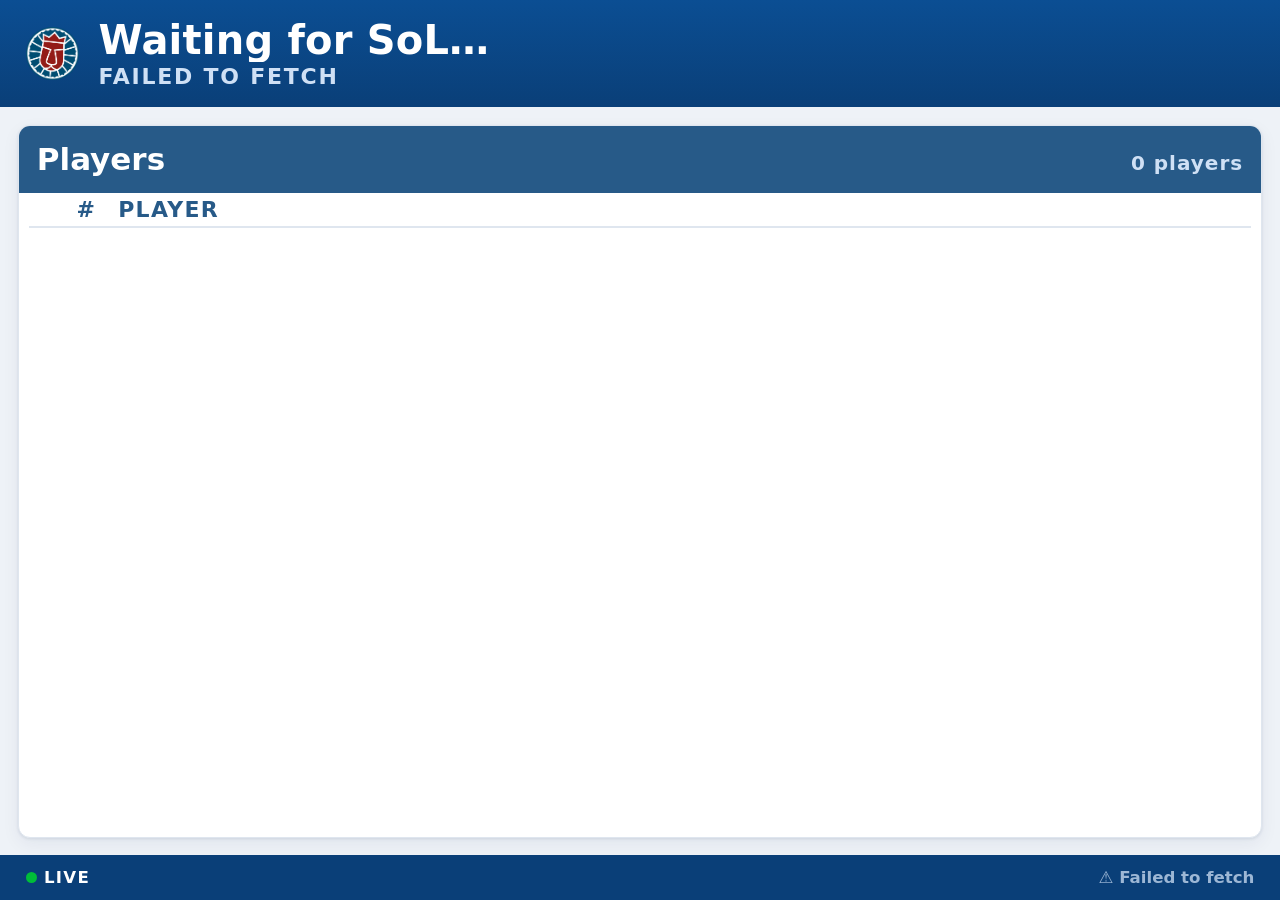
==== standalone-doubles.html @ cf6885fa "rounds dialog, all-done blink, bigger announcement - click the "Round n / N" header label to set (or" ====
<!DOCTYPE html>
<html lang="en">
<head>
<meta charset="utf-8">
<meta name="viewport" content="width=device-width, initial-scale=1">
<title>SoL Live — Corridor Dashboard (standalone)</title>
<!-- ============================================================================
     SoL Live — SINGLE-FILE corridorr dashboard with an in-browser Anubis solver.
     No Chrome extension, no Node server. Everything (PoW solver + SoL scraper +
     dashboard) lives in this one file.

     ── WHY IT NEEDS A SPECIAL LAUNCH ──────────────────────────────────────────
     SoL (sol5.metapensiero.it) serves plain HTML with NO CORS headers, so a
     normal browser page may not READ cross-origin responses — it can't even see
     the Anubis challenge to solve it. The extension only worked because its
     host_permissions bypass CORS. A plain .html file has no such privilege, so
     you must launch a THROWAWAY Chromium with web security disabled:

       Linux:
         google-chrome --disable-web-security --user-data-dir="/tmp/sol-kiosk" \
           --kiosk "file:///ABS/PATH/standalone.html?url=https://sol5.metapensiero.it/lit/tourney/<GUID>"

       macOS:
         "/Applications/Google Chrome.app/Contents/MacOS/Google Chrome" \
           --disable-web-security --user-data-dir="/tmp/sol-kiosk" \
           --kiosk "file:///ABS/PATH/standalone.html?url=https://sol5.metapensiero.it/lit/tourney/<GUID>"

       Windows:
         chrome.exe --disable-web-security --user-data-dir="%TEMP%\sol-kiosk" ^
           --kiosk "file:///C:/ABS/PATH/standalone.html?url=https://sol5.metapensiero.it/lit/tourney/<GUID>"

     NOTES:
       • --user-data-dir is REQUIRED: Chrome ignores --disable-web-security on your
         normal profile. Use a fresh disposable dir.
       • Firefox has NO equivalent flag — use Chrome / Chromium / Edge / Brave.
       • Configure the target either via the ?url= query param (above) or by
         editing CONFIG.targetUrl below. Also supported: ?poll=<sec>&rounds=<N>&idt=<id>.
       • COOKIE: after solving, Anubis sets `techaro.lol-anubis-auth`. Verified live
         (2026-07) that SoL issues it as SameSite=None; Secure, so it DOES ride
         along on our cross-site fetches under --disable-web-security — no extra
         setup. (If a future Anubis config ever downgrades it to SameSite=Lax/Strict
         you'd loop on "Anubis challenge — retrying…"; the fix would be a Chrome
         enterprise policy LegacySameSiteCookieBehaviorEnabledForDomainList =
         ["metapensiero.it"], or a tiny same-origin local proxy.)
       • VERIFIED end-to-end against the live 28th Eurocup Singles page: solver
         cleared Anubis, 146 players parsed and rendered, zero JS errors.
     ============================================================================ -->
<style>
/* ============================================================
   Carrom Tournament Corridor Dashboard — PoC
   Light / neutral theme, projector-first, responsive.
   Design cues borrowed from eurocup.carrom.cz:
     navy header (#0b4e93), blue accents (#0d7ff2/#275a88),
     orange (#ff4100/#FF9C00) and green (#00BD39).
   No build, no CDN — runs offline from file://.
   ============================================================ */
:root{
  --navy:#0b4e93;
  --navy-2:#0a3f78;
  --blue:#0d7ff2;
  --blue-ink:#275a88;
  --sky:#63aefb;
  --orange:#ff4100;
  --amber:#ff9c00;
  --green:#00bd39;
  --ink:#14233a;
  --muted:#5b6b80;
  --line:#dfe6ef;
  --panel:#ffffff;
  --bg:#eef2f7;
  --gold:#e8b00a;
  --silver:#9aa7b4;
  --bronze:#c47a36;
  --shadow:0 1px 3px rgba(16,40,80,.10),0 6px 18px rgba(16,40,80,.06);
  font-family:system-ui,-apple-system,"Segoe UI",Roboto,Helvetica,Arial,sans-serif;
}
*{box-sizing:border-box}
html,body{margin:0;height:100%}
body{
  background:var(--bg);color:var(--ink);
  display:flex;flex-direction:column;height:100vh;overflow:hidden;
  -webkit-font-smoothing:antialiased;
}

/* ---------- Header ---------- */
header.app{
  background:linear-gradient(180deg,var(--navy),var(--navy-2));
  color:#fff;display:flex;align-items:center;gap:clamp(.6rem,1.5vw,1.2rem);
  padding:clamp(.5rem,1.4vw,1rem) clamp(.8rem,2vw,1.6rem);
}
header.app .logo{flex:0 0 auto;width:clamp(34px,4.2vw,56px);height:clamp(34px,4.2vw,56px);display:block;object-fit:contain}
header.app .title{display:flex;flex-direction:column;line-height:1.1;min-width:0}
header.app .event{
  font-size:clamp(1.05rem,2.4vw,2rem);font-weight:800;letter-spacing:.2px;
  white-space:nowrap;overflow:hidden;text-overflow:ellipsis;
}
header.app .sub{
  font-size:clamp(.7rem,1.3vw,1rem);color:#cfe0f5;font-weight:600;
  text-transform:uppercase;letter-spacing:.08em;margin-top:.15rem;
}
header.app .sub .dot{opacity:.55;margin:0 .45em}
header.app .logo{cursor:pointer}

/* ---------- Message bar (announcement to players; click the logo to edit) ---------- */
#messageBar{
  display:none;text-align:center;white-space:pre-wrap;
  font-size:clamp(1.3rem,2.4vw,2rem);font-weight:600;line-height:1.35;
  color:#6b4a00;background:linear-gradient(180deg,#fff8e1,#fdf0c6);
  border-bottom:2px solid #f0c74a;
  padding:clamp(.4rem,1vw,.75rem) clamp(.8rem,2vw,1.6rem);
}
#messageBar.on{display:block}
#messageBar::before{content:"📢";margin-right:.6em}
#msgEditor,#nextEditor,#roundsEditor{position:fixed;inset:0;background:rgba(11,30,51,.55);display:none;align-items:center;justify-content:center;z-index:50}
#msgEditor.on,#nextEditor.on,#roundsEditor.on{display:flex}
#msgEditor .box,#nextEditor .box,#roundsEditor .box{
  background:#fff;border-radius:12px;box-shadow:0 12px 40px rgba(0,0,0,.35);
  padding:1.2rem 1.4rem;width:min(90vw,34rem);display:flex;flex-direction:column;gap:.8rem;
}
#msgEditor h3,#nextEditor h3,#roundsEditor h3{margin:0;font-size:1.1rem;color:var(--blue-ink)}
#msgEditor textarea{font:inherit;font-size:1rem;padding:.6rem;border:1px solid var(--line);border-radius:8px;resize:vertical;min-height:6rem}
#msgEditor .row,#nextEditor .row,#roundsEditor .row{display:flex;justify-content:flex-end;gap:.6rem}
#msgEditor button,#nextEditor button,#roundsEditor button{font:inherit;font-weight:700;padding:.45rem 1.1rem;border-radius:8px;border:1px solid var(--line);background:#f2f5f9;color:var(--ink);cursor:pointer}
#msgEditor button.primary,#nextEditor button.primary,#roundsEditor button.primary{background:var(--blue);border-color:var(--blue);color:#fff}
#nextEditor label,#roundsEditor label{display:flex;align-items:center;justify-content:space-between;gap:.8rem;font-weight:600}
#nextEditor input,#roundsEditor input{font:inherit;font-size:1rem;padding:.35rem .5rem;border:1px solid var(--line);border-radius:8px}
#nextEditor input[type=number],#roundsEditor input[type=number]{width:5.5rem}
header.app .aux{cursor:pointer}
header.app .sub{cursor:pointer}

/* ---------- Timer bar ---------- */
.timerbar{
  display:grid;grid-template-columns:auto 1fr auto;align-items:center;
  gap:clamp(.6rem,2vw,2rem);
  padding:clamp(.5rem,1.4vw,1rem) clamp(.8rem,2vw,1.6rem);
  background:#fff;border-bottom:1px solid var(--line);box-shadow:var(--shadow);
}
.timerbar .round{
  font-size:clamp(.95rem,1.8vw,1.5rem);font-weight:800;color:var(--blue-ink);
  white-space:nowrap;
}
.timerbar .round small{display:block;font-size:.6em;font-weight:700;color:var(--muted);text-transform:uppercase;letter-spacing:.1em}
.timerbar .clock{text-align:center;line-height:1}
.timerbar .clock .time{
  font-family:ui-monospace,"SF Mono",Menlo,Consolas,monospace;
  font-size:clamp(2.4rem,8vw,5.5rem);font-weight:800;letter-spacing:.01em;
  font-variant-numeric:tabular-nums;
}
.timerbar .clock .state{
  font-size:clamp(.7rem,1.5vw,1.15rem);font-weight:800;text-transform:uppercase;
  letter-spacing:.1em;margin-top:.1rem;
}
.timerbar .aux{text-align:right;font-weight:700;color:var(--muted);white-space:nowrap}
.timerbar .aux .nrlabel{display:block;font-size:clamp(.62rem,1.1vw,.95rem);text-transform:uppercase;letter-spacing:.1em}
.timerbar .aux b{display:block;color:var(--blue-ink);font-size:clamp(1.4rem,3.2vw,2.4rem);font-variant-numeric:tabular-nums;line-height:1.05}

/* clock states */
.state-running .time{color:var(--ink)}
.state-running .state{color:var(--green)}
/* step-end keeps these looping animations discrete (value holds between keyframes),
   so the compositor only produces a frame when the value flips (~2/s) instead of
   repainting/swapping every vsync (60/s). Smooth interpolation here pins ~1 CPU core. */
.state-prealarm{animation:pulsebg 1.6s step-end infinite}
.state-prealarm .time{color:var(--orange)}
.state-prealarm .state{color:var(--orange)}
.state-time .time{color:var(--orange)}
.state-time .state{color:var(--orange)}
.state-ended .time,.state-ended .state{color:#e00516}
.state-ended{animation:pulsebg-red 1.6s step-end infinite}
@keyframes pulsebg-red{0%,100%{background:#fff}50%{background:#ffe1e1}}
.state-next .time{color:var(--blue-ink)}
.state-next .state{color:var(--blue-ink)}
@keyframes pulsebg{0%,100%{background:#fff}50%{background:#fff4e6}}
.statedot{display:inline-block;width:.7em;height:.7em;border-radius:50%;background:currentColor;margin-right:.4em;vertical-align:baseline}

/* ---------- Panels ---------- */
main{
  flex:1 1 auto;display:grid;grid-template-columns:1fr 1fr;
  gap:clamp(.6rem,1.4vw,1.1rem);padding:clamp(.6rem,1.4vw,1.1rem);min-height:0;
}
.panel{
  background:var(--panel);border:1px solid var(--line);border-radius:12px;
  box-shadow:var(--shadow);display:flex;flex-direction:column;min-height:0;overflow:hidden;
}
.panel > h2{
  margin:0;padding:clamp(.5rem,1.2vw,.85rem) clamp(.7rem,1.4vw,1.1rem);
  font-size:clamp(.95rem,1.8vw,1.5rem);font-weight:800;color:#fff;
  background:var(--blue-ink);display:flex;justify-content:space-between;align-items:baseline;gap:.5rem;
}
.panel > h2 .pginfo{font-size:.62em;font-weight:700;color:#cfe0f5;letter-spacing:.05em;margin-left:auto}
/* round marker next to the Standings title — same font as the header's eventSub */
.panel > h2 .roundmark{
  font-size:clamp(.7rem,1.3vw,1rem);color:#cfe0f5;font-weight:600;
  text-transform:uppercase;letter-spacing:.08em;
}
.panel .body{padding:0 clamp(.3rem,.8vw,.6rem) clamp(.3rem,.8vw,.6rem);overflow:hidden;flex:1 1 auto;min-height:0;display:flex;flex-direction:column}
.panel .body::-webkit-scrollbar{width:0;height:0}
/* Auto-scroll: fixed header stays in .body; rows live in .scroller, moved via GPU transform inside the clipping .sclip */
.panel .body .sclip{flex:1 1 auto;min-height:0;overflow:hidden;position:relative}
.panel .body .scroller{will-change:transform}
/* Multi-column standings (full width, no matches): pinned header row + column-major body.
   padding-right keeps the last column's numbers off the panel edge (they'd otherwise clip). */
.panel .body .scol-head,.panel .body .scol-grid{display:grid;gap:0 clamp(.7rem,1.8vw,1.6rem);padding-right:clamp(.35rem,.9vw,.7rem)}
.panel .body .scol-grid{align-items:start}

/* ---------- Match rows ---------- */
.match{
  display:grid;grid-template-columns:auto 1fr auto;align-items:center;
  gap:clamp(.4rem,1vw,.9rem);
  padding:clamp(.35rem,.9vw,.7rem) clamp(.4rem,1vw,.7rem);
  border-bottom:1px solid var(--line);
}
.match:last-child{border-bottom:0}
.match .board{
  flex:0 0 auto;min-width:2.2em;text-align:center;
  font-weight:800;color:#fff;background:var(--blue);border-radius:8px;
  padding:.18em .35em;font-size:clamp(.8rem,1.5vw,1.2rem);
}
.match .sides{min-width:0;display:flex;flex-direction:column;gap:.15em}
.match .side{
  display:flex;justify-content:space-between;gap:.5rem;align-items:baseline;
  font-size:clamp(.85rem,1.6vw,1.35rem);line-height:1.15;
}
.match .side .names{white-space:nowrap;overflow:hidden;text-overflow:ellipsis;font-weight:600}
.match .side .sc{
  font-family:ui-monospace,"SF Mono",Menlo,Consolas,monospace;
  font-weight:800;font-variant-numeric:tabular-nums;min-width:1.6em;text-align:right;color:var(--muted);
}
.match .side.win .names{color:var(--green)}
.match .side.win .sc{color:var(--green)}
.match .badges{flex:0 0 auto;display:flex;flex-direction:column;align-items:center;justify-content:center;gap:.2em;min-width:2.2em}
.badge{
  font-size:clamp(.6rem,1.1vw,.85rem);font-weight:800;text-transform:uppercase;
  letter-spacing:.05em;padding:.12em .45em;border-radius:999px;white-space:nowrap;min-width:1.7em;display:inline-flex;align-items:center;justify-content:center;line-height:1;
}
.badge.fin{background:#e3f8ea;color:#067a2a}
.badge.live{background:#fff0db;color:#a85e00}
.badge.live .statedot{width:.55em;height:.55em;animation:blink 1.2s step-end infinite}
.badge.bye{background:#eef1f5;color:var(--muted)}
.badge .statedot{margin:0}
/* Eased cosine "breathing" pulse held in discrete steps (see step-end note above):
   16 opacity levels read as a smooth fade but emit ~14 frames/s instead of 60 — ~4x
   cheaper on a weak integrated GPU, where a truly smooth pulse costs ~1 CPU core.
   (Add/remove stops to trade smoothness vs frame rate.) */
@keyframes blink{
  0%,100%{opacity:1}  6.25%{opacity:.97} 12.5%{opacity:.89} 18.75%{opacity:.77}
  25%{opacity:.62}   31.25%{opacity:.48} 37.5%{opacity:.36} 43.75%{opacity:.28}
  50%{opacity:.25}   56.25%{opacity:.28} 62.5%{opacity:.36} 68.75%{opacity:.48}
  75%{opacity:.62}   81.25%{opacity:.77} 87.5%{opacity:.89} 93.75%{opacity:.97}
}

/* ---------- Standings ---------- */
table.rank{width:100%;border-collapse:collapse;table-layout:fixed;font-size:clamp(.85rem,1.6vw,1.35rem)}
/* fixed layout + shared colgroup keep the pinned header table aligned with the scrolling body table */
/* cg-r is wide enough for a right-aligned 3-digit rank chip (100+ players) to sit inside it
   without overflowing, so every chip's right edge lines up and the gap to the name is constant */
table.rank col.cg-r{width:3.9rem}
table.rank col.cg-pts{width:2.8rem}
table.rank col.cg-num{width:2.6rem}
table.rank th{
  text-align:right;font-size:.7em;text-transform:uppercase;letter-spacing:.06em;
  color:var(--muted);font-weight:800;padding:.2em .5em;border-bottom:2px solid var(--line);
  background:var(--panel);
}
table.rank th.name{text-align:left}
table.rank td{padding:clamp(.28rem,.7vw,.55rem) .5em;border-bottom:1px solid var(--line);text-align:right}
table.rank td.name{text-align:left;font-weight:600;white-space:nowrap;overflow:hidden;text-overflow:ellipsis}
table.rank td.r{text-align:right;padding-left:.15em}
table.rank td.pts{font-weight:800;color:var(--blue-ink);font-variant-numeric:tabular-nums}
table.rank td.num{font-variant-numeric:tabular-nums;color:var(--muted)}
.rankchip{
  display:inline-block;min-width:1.2em;padding:.12em .34em;border-radius:7px;text-align:center;
  font-weight:800;color:#fff;background:var(--blue-ink);font-variant-numeric:tabular-nums;
}
.rankchip.r1{background:var(--gold)}
.rankchip.r2{background:var(--silver)}
.rankchip.r3{background:var(--bronze)}

/* ---------- Footer ---------- */
footer.app{
  display:flex;flex-wrap:wrap;gap:clamp(.5rem,2vw,1.5rem);align-items:center;
  padding:clamp(.4rem,1vw,.7rem) clamp(.8rem,2vw,1.6rem);
  background:#0a3f78;color:#cfe0f5;font-size:clamp(.72rem,1.3vw,1rem);font-weight:600;
}
footer.app .live{color:#fff;font-weight:800;text-transform:uppercase;letter-spacing:.08em}
footer.app .live .statedot{background:var(--green);animation:blink 1.6s step-end infinite}
footer.app .src{margin-left:auto;opacity:.75}

/* ---------- Responsive: stack on phones ---------- */
@media (max-width:780px){
  body{height:auto;overflow:auto}
  main{grid-template-columns:1fr}
  .timerbar{grid-template-columns:1fr;text-align:center;gap:.3rem}
  .timerbar .round,.timerbar .aux{text-align:center}
  header.app .event{white-space:normal}
}

/* ---- Clock moved into the top header bar ---- */
header.app{display:grid;grid-template-columns:1fr auto 1fr;align-items:center;gap:clamp(.5rem,1.5vw,1.2rem)}
header.app .brand{display:flex;align-items:center;gap:clamp(.6rem,1.5vw,1.2rem);min-width:0}
header.app .clockbox{justify-self:center;text-align:center;line-height:1.05}
header.app .clockbox .time{font-family:ui-monospace,Menlo,Consolas,monospace;font-size:clamp(1.7rem,4.8vw,3.2rem);font-weight:800;font-variant-numeric:tabular-nums;color:#fff}
header.app .clockbox .state{font-size:clamp(.6rem,1.2vw,.95rem);font-weight:800;text-transform:uppercase;letter-spacing:.08em;color:#cfe0f5}
header.app .aux{grid-column:3;justify-self:end;text-align:right;color:#cfe0f5;font-weight:700;white-space:nowrap}
header.app .aux .nrlabel{display:block;font-size:clamp(.55rem,1vw,.8rem);text-transform:uppercase;letter-spacing:.08em;opacity:.85}
header.app .aux b{display:block;font-size:clamp(1rem,2.2vw,1.6rem);font-variant-numeric:tabular-nums}
/* clock state colors, readable on the navy header */
.state-running .time{color:#fff}
.state-running .state{color:#7cfc9b}
.state-prealarm .time,.state-prealarm .state{color:#ffb84d}
.state-ended .time,.state-ended .state{color:#ff6b6b}
.state-next .time,.state-next .state{color:#cfe0f5}
.state-prealarm,.state-ended{animation:none}
/* blink only while the clock still runs but every board is final; once the
   round is over the clock sits steady red */
.state-alldone .time,.state-alldone .state{animation:textpulse 1.2s step-end infinite}
@keyframes textpulse{0%,100%{opacity:1}50%{opacity:.45}}
/* ---- Live matches column header ---- */
.match.head{position:sticky;top:0;background:var(--panel);z-index:2;border-bottom:2px solid var(--line)}
.match.head .board{background:none;color:var(--muted);font-weight:800;padding:0 .2em;font-size:.72em;text-transform:uppercase;letter-spacing:.05em;text-align:left}
.match.head .side{font-size:.72em;text-transform:uppercase;letter-spacing:.05em;color:var(--muted);font-weight:800}
.match.head .side .sc{color:var(--muted)}

/* ---- Two-column live matches ---- */
#matchesBody .mhead{background:var(--panel);display:grid;border-bottom:2px solid var(--line)}
#matchesBody .mgrid{display:grid}
#matchesBody .mcol{min-width:0;border-right:1px solid var(--line)}
#matchesBody .mcol:last-child{border-right:0}
#matchesBody .mcol .match{border-bottom:1px solid var(--line)}
#matchesBody .mhead .match.head{position:static;border-bottom:0;background:none;border-right:1px solid var(--line)}
#matchesBody .mhead .match.head:last-child{border-right:0}

/* ===== Large-format overrides (rem-based → scale with browser zoom) ===== */
html{font-size:20px}
header.app .event{font-size:2rem}
header.app .sub{font-size:1.1rem}
header.app .clockbox .time{font-size:3.6rem}
header.app .clockbox .state{font-size:1.15rem}
header.app .aux .nrlabel{font-size:.95rem}
header.app .aux b{font-size:1.9rem}
.panel>h2{font-size:1.55rem}
.panel>h2 .pginfo{font-size:1rem}
table.rank{font-size:1.35rem}
table.rank th{font-size:1.1rem;color:var(--blue-ink)}
.rankchip{font-size:1.15rem}
.match .side{font-size:1.3rem}
.match .board{font-size:1.15rem}
.badge{font-size:1rem}
.mhead .match.head .board,.mhead .match.head .side{font-size:1.1rem;color:var(--blue-ink)}
/* surname = bold caps, first name = regular */
.sn{font-weight:800;text-transform:uppercase}
.match .side .names{font-weight:400}
table.rank td.name{font-weight:400}
.vs{opacity:.45;font-weight:400;margin:0 .25em}


/* Doubles: long slash-joined names must shrink & ellipsize inside narrow columns */
.match .side .names{flex:1 1 auto;min-width:0;overflow:hidden;text-overflow:ellipsis;white-space:nowrap}
</style>
</head>
<body>
<header class="app">
  <div class="brand">
    <img class="logo" src="[data-uri]" alt="European Carrom Confederation">
    <div class="title">
      <span class="event" id="eventName">SoL Live</span>
      <span class="sub" id="eventSub"></span>
    </div>
  </div>
  <div class="clockbox" id="timerbar">
    <div class="time" id="clockTime">--:--</div>
    <div class="state" id="clockState"></div>
  </div>
  <div class="aux" id="clockAux"></div>
</header>

<div id="messageBar"></div>

<main>
  <section class="panel" id="matchesPanel">
    <h2><span id="matchesTitle">Live matches</span><span class="pginfo" id="matchesPg"></span></h2>
    <div class="body" id="matchesBody"></div>
  </section>
  <section class="panel" id="standingsPanel">
    <h2><span id="standingsTitle">Standings</span><span class="roundmark" id="standingsRound"></span><span class="pginfo" id="standingsPg"></span></h2>
    <div class="body" id="standingsBody"></div>
  </section>
</main>

<footer class="app">
  <span class="live"><span class="statedot"></span>Live</span>
  <span id="updated"></span>
  <span class="src" id="dashstatus"></span>
</footer>

<div id="msgEditor">
  <div class="box">
    <h3>Message to players</h3>
    <textarea id="msgInput" rows="4" placeholder="Shown below the header — leave empty to hide the bar"></textarea>
    <div class="row">
      <button type="button" id="msgClear">Clear</button>
      <button type="button" id="msgSave" class="primary">Show</button>
    </div>
  </div>
</div>

<div id="nextEditor">
  <div class="box">
    <h3>Next round</h3>
    <label>Expected start <input type="time" id="nextInput"></label>
    <label>Break between rounds (min) <input type="number" id="breakInput" min="0" max="180" step="5"></label>
    <div class="row">
      <button type="button" id="nextAuto">Auto time</button>
      <button type="button" id="nextSave" class="primary">Set</button>
    </div>
  </div>
</div>

<div id="roundsEditor">
  <div class="box">
    <h3>Total rounds</h3>
    <label>Number of rounds <input type="number" id="roundsInput" min="1" max="99" step="1"></label>
    <div class="row">
      <button type="button" id="roundsClear">Hide total</button>
      <button type="button" id="roundsSave" class="primary">Set</button>
    </div>
  </div>
</div>

<script>
"use strict";
/* ============================================================================
   CONFIG — edit here, or override with URL query params:
     ?url=<lit tourney URL>&poll=<seconds>&rounds=<N>&idt=<idtourney>
   ============================================================================ */
const Q = new URLSearchParams(location.search);
const CONFIG = {
  // The public SoL "lit" tournament page: /lit/tourney/<guid>
  targetUrl: Q.get("url") || "https://sol5.metapensiero.it/lit/tourney/5de8f12a76e311f1b059901b0edac7fa",
  pollSeconds: Number(Q.get("poll")) || 60,
  // Swiss events don't expose a target round count — shown as "Round n / N".
  totalRounds: Q.get("rounds") ? Number(Q.get("rounds")) : 8,
  // Optional manual countdown id (normally auto-detected while the clock runs).
  idtourney: Q.get("idt") || "",
};

/* ============================================================================
   1) ANUBIS proof-of-work solver (runs entirely in this page).
   Protocol (TecharoHQ/anubis): the interstitial embeds
     <script id="anubis_challenge" type="application/json">
       {"challenge":{"id":"…","randomData":"…"},"rules":{"algorithm":"…","difficulty":N}}
   Solve: find nonce s.t. sha256hex(randomData + nonce) starts with `difficulty`
   leading '0' hex chars. Then GET
     /.within.website/x/cmd/anubis/api/pass-challenge?id=&response=<hash>&nonce=&redir=&elapsedTime=
   which sets the `techaro.lol-anubis-auth` cookie (~7-day life) and 302→redir.
   ============================================================================ */
const ANUBIS_API = "/.within.website/x/cmd/anubis/api";

function toHex(buf){
  const a = new Uint8Array(buf);
  let s = "";
  for (let i = 0; i < a.length; i++) s += a[i].toString(16).padStart(2, "0");
  return s;
}

// Batched native SHA-256 so the loop is fast AND yields to keep the UI alive.
async function solvePoW(randomData, difficulty){
  if (!(self.crypto && self.crypto.subtle))
    throw new Error("crypto.subtle unavailable (needs a secure context; file:// works in Chrome)");
  const prefix = "0".repeat(Math.max(1, difficulty | 0));
  const enc = new TextEncoder();
  const t0 = performance.now();
  const BATCH = 512;
  let nonce = 0;
  for (;;){
    const jobs = [];
    for (let i = 0; i < BATCH; i++){
      const n = nonce + i;
      jobs.push(crypto.subtle.digest("SHA-256", enc.encode(randomData + n)).then((b) => toHex(b)));
    }
    const hashes = await Promise.all(jobs); // resolves in array (= nonce) order
    for (let i = 0; i < hashes.length; i++){
      if (hashes[i].startsWith(prefix)) return { hash: hashes[i], nonce: nonce + i, elapsed: performance.now() - t0 };
    }
    nonce += BATCH;
    if (nonce > 100000000) throw new Error("PoW exceeded 100M iterations — difficulty too high?");
  }
}

const pathOf = (u) => { const x = new URL(u); return x.pathname + x.search; };

// Given the interstitial HTML, solve it and hit pass-challenge. Returns true on success.
async function solveAnubis(interstitialHtml, targetUrl){
  const doc = new DOMParser().parseFromString(interstitialHtml, "text/html");

  // Primary path: embedded challenge JSON + proof of work.
  const el = doc.querySelector("#anubis_challenge");
  if (el && el.textContent && el.textContent.trim()){
    let j = null;
    try { j = JSON.parse(el.textContent); } catch (e) { j = null; }
    if (j && j.challenge && j.rules){
      const difficulty = Number(j.rules.difficulty) || 1;
      logStatus("Solving Anubis proof-of-work (difficulty " + difficulty + ")…");
      const { hash, nonce, elapsed } = await solvePoW(j.challenge.randomData, difficulty);
      const u = new URL(ANUBIS_API + "/pass-challenge", targetUrl);
      u.searchParams.set("id", j.challenge.id);
      u.searchParams.set("response", hash);
      u.searchParams.set("nonce", String(nonce));
      u.searchParams.set("redir", pathOf(targetUrl));
      u.searchParams.set("elapsedTime", String(Math.round(elapsed)));
      const r = await fetch(u.href, { credentials: "include", redirect: "follow", cache: "no-store" });
      return r.ok || r.redirected;
    }
  }

  // Fallback: a meta-refresh interstitial (metarefresh challenge) — just follow it.
  const meta = doc.querySelector('meta[http-equiv="refresh" i]');
  if (meta){
    const m = /url=(.+)$/i.exec(meta.getAttribute("content") || "");
    if (m){
      const dest = new URL(m[1].trim().replace(/^['"]|['"]$/g, ""), targetUrl);
      const r = await fetch(dest.href, { credentials: "include", redirect: "follow", cache: "no-store" });
      return r.ok || r.redirected;
    }
  }
  return false;
}

/* ============================================================================
   2) FETCH — credentialed, no-store; heuristically detect the Anubis gate.
   (Ported from src/fetcher.js.)
   ============================================================================ */
const ANUBIS_MARKERS = [/anubis/i, /making sure you[’'`]?re not a bot/i, /proof[- ]of[- ]work/i, /not a bot/i];

async function fetchTarget(url){
  const started = performance.now();
  const resp = await fetch(url, {
    credentials: "include",
    redirect: "follow",
    cache: "no-store", // countdown/turn URLs repeat every round — never serve a stale clock/score
    headers: { Accept: "text/html,application/xhtml+xml" },
  });
  const html = await resp.text();
  const elapsedMs = Math.round(performance.now() - started);
  const anubis = ANUBIS_MARKERS.some((re) => re.test(html.slice(0, 4000))) && !/<table/i.test(html);
  return {
    ok: resp.ok, httpStatus: resp.status, html, anubis,
    contentType: resp.headers.get("content-type") || "", bytes: html.length,
    elapsedMs, redirected: resp.redirected, finalUrl: resp.url,
  };
}

// Fetch, and if the Anubis challenge is returned, solve it in-page then re-fetch.
async function fetchWithSolve(url){
  let r = await fetchTarget(url);
  if (r.anubis){
    if (!everRendered) showEmpty({ state: "anubis", message: "Re-solving the Anubis challenge…" });
    applyStatus({ state: "anubis", message: "Solving the Anubis challenge…" });
    try {
      const solved = await solveAnubis(r.html, url);
      if (solved) r = await fetchTarget(url);
    } catch (e) {
      console.warn("[anubis] solve failed:", e);
    }
  }
  return r;
}

/* ============================================================================
   3) PARSERS — ported verbatim from src/parser.js (browser DOMParser).
   ============================================================================ */
function parseTourney(html){
  const doc = new DOMParser().parseFromString(html, "text/html");
  const tablesFound = doc.querySelectorAll("table").length;

  if (isAnubis(doc)) return emptyTourney("anubis", "", tablesFound);

  const tournament = cleanText(doc.querySelector("h1.title, h1, title")?.textContent) || "Tournament";
  const table = doc.querySelector("table.ranking") || pickRankingTable(doc);
  const details = parseDetails(doc);
  const idtourney = extractIdTourney(doc);
  const preCountdown = extractPreCountdown(doc);
  const currentTurn = detectCurrentTurn(doc);

  if (!table){
    // Before the first round there is no ranking table yet — still surface the prep timer.
    const t = emptyTourney("empty", tournament, tablesFound);
    t.idtourney = idtourney;
    t.preCountdown = preCountdown;
    t.currentTurn = currentTurn;
    t.details = details;
    return t;
  }

  const headers = readHeaders(table);
  const rankIndex = findHeader(headers, ["#", "rank", "pos", "place"], 0);
  const playerIndex = findHeader(headers, ["team", "player", "name", "competitor"], 1);
  const prized =
    headers.map(normalize).some((h) => /prize|premio|prijs|preis/.test(h)) ||
    !!table.querySelector("td.total, th.total");

  const bodyRows = [...table.querySelectorAll("tbody tr")];
  const rows = bodyRows.length ? bodyRows : [...table.querySelectorAll("tr")].slice(1);
  const standings = rows
    .map((tr, i) => {
      const cells = [...tr.querySelectorAll("td, th")].map((c) => cleanText(c.textContent));
      if (!cells.length) return null;
      const rank = num(cells[rankIndex]);
      return { rank: rank != null ? rank : i + 1, player: cells[playerIndex] || "", cells };
    })
    .filter(Boolean);

  const playerHdr = String(headers[playerIndex] || "").toLowerCase();
  const type = /team|doubl|pair|čtyř|ctyr/.test(playerHdr) ? "doubles" : "singles";

  return {
    status: "ok", tournament, type, currentTurn,
    totalRounds: null, prized, idtourney, preCountdown, headers, rankIndex, playerIndex, details, standings,
    _diag: { tablesFound, rowsParsed: standings.length, idtourney, currentTurn, prized, type },
  };
}

function parseMatches(html){
  const doc = new DOMParser().parseFromString(html, "text/html");
  if (isAnubis(doc)) return [];

  const table = doc.querySelector("table.matches") || doc.querySelector("table.boards");
  if (!table) return [];

  const bodyRows = [...table.querySelectorAll("tbody tr")];
  const rows = bodyRows.length ? bodyRows : [...table.querySelectorAll("tr")].slice(1);

  return rows
    .map((tr, i) => {
      const pick = (sel) => { const el = tr.querySelector(sel); return el ? cleanText(el.textContent) : ""; };
      let c1 = pick(".competitor1, .player1, td.competitor1, th.competitor1");
      let c2 = pick(".competitor2, .player2, td.competitor2, th.competitor2");
      let s1 = pick(".score1");
      let s2 = pick(".score2");

      if (!c1 && !c2){
        const cells = [...tr.querySelectorAll("td, th")].map((c) => cleanText(c.textContent));
        const namesArr = cells.filter((v) => /[a-zčďěňřšťůžá-ž]/i.test(v) && !/^\d+$/.test(v));
        const nums = cells.filter((v) => /^-?\d+$/.test(v));
        c1 = namesArr[0] || "";
        c2 = namesArr[1] || "";
        if (s1 === "") s1 = nums[0] ?? "";
        if (s2 === "") s2 = nums[1] ?? "";
      }

      if (!c1 && !c2) return null;
      const boardTxt = pick(".round-number, .board, td.round-number");
      const board = num(boardTxt) ?? i + 1;
      const n1 = num(s1);
      const n2 = num(s2);
      const isPartial = tr.classList && tr.classList.contains("partial-score");
      const hasScores = n1 != null && n2 != null;
      const finished = !isPartial && hasScores;
      const phantom = /phantom|^—|\bbye\b/i.test(c1 + " " + c2) || !c1 || !c2;
      return {
        board,
        side1: splitNamesParse(c1),
        side2: splitNamesParse(c2),
        score1: n1 != null ? n1 : 0,
        score2: n2 != null ? n2 : 0,
        finished,
        winner: finished ? (n1 > n2 ? 1 : n2 > n1 ? 2 : 0) : 0,
        phantom,
      };
    })
    .filter(Boolean);
}

function pickRankingTable(doc){
  const tables = [...doc.querySelectorAll("table")];
  let best = null, bestScore = -1;
  for (const t of tables){
    const head = (t.querySelector("tr")?.textContent || "").toLowerCase();
    let score = t.querySelectorAll("tr").length;
    if (/team|player|name|competitor/.test(head)) score += 100;
    if (/pts|points|score|net/.test(head)) score += 100;
    if (score > bestScore){ bestScore = score; best = t; }
  }
  return best;
}

function readHeaders(table){
  const headRow = table.querySelector("thead tr") || table.querySelector("tr");
  return headRow ? [...headRow.querySelectorAll("th, td")].map((c) => cleanText(c.textContent)) : [];
}

function findHeader(headers, keys, fallback){
  const norm = headers.map(normalize);
  for (const k of keys){ const i = norm.indexOf(k); if (i !== -1) return i; }
  return fallback;
}

function detectCurrentTurn(doc){
  const black = doc.querySelector('a.black[href*="turn="], a.button.black[href*="turn="]');
  if (black){ const m = black.getAttribute("href").match(/turn=(\d+)/); if (m) return Number(m[1]); }
  let max = null;
  for (const a of doc.querySelectorAll('a[href*="turn="]')){
    const m = a.getAttribute("href").match(/turn=(\d+)/);
    if (m){ const n = Number(m[1]); if (max == null || n > max) max = n; }
  }
  return max;
}

function extractIdTourney(doc){
  const a = doc.querySelector('a[href*="idtourney="]') || doc.querySelector('a[href*="countdown"]');
  if (a){ const m = (a.getAttribute("href") || "").match(/idtourney=(\d+)/); if (m) return m[1]; }
  return null;
}

// While a round is being prepared, the tourney page links to the pre-round timer:
//   /tourney/pre_countdown?idtourney=…&duration=<min>&prealarm=<min>
// That page has NO server anchor (new PreCountdown(dur, pre) starts at page load), so we
// read duration/prealarm from this link and anchor the countdown locally in poll().
function extractPreCountdown(doc){
  const a = doc.querySelector('a[href*="pre_countdown"]');
  if (!a) return null;
  const href = a.getAttribute("href") || "";
  const dm = href.match(/[?&]duration=([\d.]+)/);
  if (!dm) return null;
  const pm = href.match(/[?&]prealarm=([\d.]+)/);
  return { durationMin: parseFloat(dm[1]), prealarmMin: pm ? parseFloat(pm[1]) : 0 };
}

function parseDetails(doc){
  const out = {};
  for (const t of doc.querySelectorAll("table.definition")){
    for (const tr of t.querySelectorAll("tr")){
      const tds = tr.querySelectorAll("td");
      if (tds.length >= 2){
        const k = normalize(tds[0].textContent);
        const v = cleanText(tds[1].textContent);
        if (k && v && !out[k]) out[k] = v;
      }
    }
  }
  return out;
}

function isAnubis(doc){
  const t = (doc.title + " " + (doc.body?.textContent || "")).slice(0, 2000).toLowerCase();
  return /anubis|not a bot|proof[- ]of[- ]work/.test(t) && !doc.querySelector("table");
}

function emptyTourney(status, tournament, tablesFound){
  return {
    status, tournament, type: "singles", currentTurn: null, totalRounds: null,
    prized: false, idtourney: null, preCountdown: null, headers: [], rankIndex: 0, playerIndex: 1,
    details: {}, standings: [], _diag: { tablesFound },
  };
}

function splitNamesParse(name){
  return String(name || "").split(/\s+and\s+|\s*\/\s*|\s*&\s*/i).map((s) => s.trim()).filter(Boolean);
}
function normalize(s){ return String(s || "").toLowerCase().replace(/[^a-z0-9+#/]/g, "").trim(); }
function cleanText(s){ return String(s || "").replace(/\s+/g, " ").trim(); }
function num(s){
  if (s == null || s === "") return null;
  const n = parseFloat(String(s).replace(",", ".").replace(/[^\d.+-]/g, ""));
  return Number.isFinite(n) ? n : null;
}

/* ============================================================================
   4) COUNTDOWN parser — the running-round clock at /tourney/countdown.
   (The pre-round PreCountdown is handled separately via the page's pre_countdown
   link — see extractPreCountdown/poll — since that page carries no server anchor.)
   ============================================================================ */
function parseCountdown(html){
  const m = html.match(/new\s+Countdown\(\s*['"][^'"]*['"]\s*,\s*([\d.]+)\s*,\s*([\d.]+)\s*,\s*(false|[\d.]+)/i);
  if (!m) return null;
  const durationMin = parseFloat(m[1]);
  const prealarmMin = parseFloat(m[2]);
  const elapsedMs = m[3] === "false" ? null : parseFloat(m[3]); // 4th arg is MILLISECONDS
  if (elapsedMs == null){
    return { mode: "ready", durationMin, prealarmMin, startedAtISO: null, elapsedSec: null };
  }
  const startedAtISO = new Date(Date.now() - elapsedMs).toISOString();
  const over = elapsedMs >= durationMin * 60 * 1000;
  return { mode: over ? "over" : "running", durationMin, prealarmMin, startedAtISO, elapsedSec: Math.round(elapsedMs / 1000) };
}

/* ============================================================================
   5) buildCorridor — ported verbatim from src/adapt.js.
   ============================================================================ */
function buildCorridor(rank, matches, clock){
  const headers = (rank.headers || []).map((h) => String(h).toLowerCase().replace(/[^a-z0-9]/g, ""));
  const colOf = (...ns) => { for (const n of ns){ const i = headers.indexOf(n); if (i !== -1) return i; } return -1; };
  const ptsI = colOf("pts", "points", "score");
  const bchI = colOf("bch", "byes", "bye", "buchholz");
  const netI = colOf("net", "spread", "diff");
  const type = rank.type || "singles";
  const splitNames = (name) =>
    type === "doubles"
      ? String(name || "").split(/\s+and\s+|\s*\/\s*|\s*&\s*/i).map((s) => s.trim()).filter(Boolean)
      : [name];

  const standings = (rank.standings || []).map((s) => ({
    rank: s.rank, players: splitNames(s.player),
    pts: numFrom(s.cells, ptsI), bch: numFrom(s.cells, bchI), net: numFrom(s.cells, netI),
  }));

  let effectiveClock = rank.prized ? null : clock || null;

  if (effectiveClock && effectiveClock.mode === "ready"){
    const anyScored = (matches || []).some((m) => !m.phantom && (m.finished || m.score1 !== 0 || m.score2 !== 0));
    if (anyScored) effectiveClock = { ...effectiveClock, mode: "over" };
  }

  // First-round / between-round detection: when no clock is up but the tourney page carries a
  // "Preparing…" (pre_countdown) link, label it as preparing. We can't show a live timer — the
  // pre_countdown page has no server anchor and its duration lives only in that link's URL.
  const state = rank.prized
    ? "final"
    : effectiveClock
      ? effectiveClock.mode
      : rank.preCountdown
        ? "prepare"
        : rank.currentTurn
          ? "idle"
          : "pre";

  return {
    event: {
      name: rank.tournament || "Tournament", type,
      currentRound: rank.currentTurn, totalRounds: rank.totalRounds != null ? rank.totalRounds : null,
      location: rank.details?.location || "", club: rank.details?.club || "", system: rank.details?.system || "",
    },
    clock: effectiveClock, matches: matches || [], standings, state, updatedISO: new Date().toISOString(),
  };
}
function numFrom(cells, i){
  if (i < 0 || !cells) return "";
  const v = cells[i];
  const n = parseFloat(String(v).replace(",", "."));
  return Number.isFinite(n) ? n : v != null ? v : "";
}

/* ============================================================================
   6) POLL LOOP — the same 5-step flow as background.js, but everything runs
   in this page (no offscreen, no chrome.storage).
   ============================================================================ */
let learnedId = null; // { url, id } — cached per target URL, survives between rounds
let polling = false;

function withTurn(base, turn){
  const u = new URL(base);
  u.searchParams.set("turn", turn);
  u.searchParams.set("_", Date.now()); // cache-buster: scores change within a round
  return u.href;
}

async function poll(){
  if (polling) return;
  polling = true;
  try {
    if (!CONFIG.targetUrl || /REPLACE_WITH_TOURNEY_GUID/.test(CONFIG.targetUrl)){
      showEmpty({ state: "error", message: "Set CONFIG.targetUrl (or ?url=…) to your /lit/tourney/<guid> page." });
      return;
    }

    // 1) Ranking / meta page. Auto-solves Anubis if needed.
    const res = await fetchWithSolve(CONFIG.targetUrl);
    if (res.anubis){
      if (!everRendered) showEmpty({ state: "anubis", message: "Anubis challenge — retrying…" });
      applyStatus({ state: "anubis", message: "Anubis — reconnecting…" });
      return;
    }
    if (!res.ok) throw new Error("HTTP " + res.httpStatus);

    const rank = parseTourney(res.html);
    if (rank.status === "anubis"){
      if (!everRendered) showEmpty({ state: "anubis", message: "Anubis challenge — retrying…" });
      applyStatus({ state: "anubis", message: "Anubis — reconnecting…" });
      return;
    }

    // idtourney resolution: fresh page id → per-URL learned cache → manual config.
    const manual = CONFIG.idtourney && String(CONFIG.idtourney).trim();
    const learnedForThis = learnedId && learnedId.url === CONFIG.targetUrl ? learnedId.id : null;
    const idt = rank.idtourney || learnedForThis || manual || null;
    if (rank.idtourney && (!learnedId || learnedId.id !== rank.idtourney || learnedId.url !== CONFIG.targetUrl)){
      learnedId = { url: CONFIG.targetUrl, id: rank.idtourney };
    }

    // 2) Current turn's boards (live matches). Best-effort; never blocks the poll.
    let matches = [];
    if (rank.currentTurn != null){
      try {
        const tr = await fetchTarget(withTurn(CONFIG.targetUrl, rank.currentTurn));
        if (tr.ok && !tr.anubis) matches = parseMatches(tr.html);
      } catch (e) { console.warn("[turn] fetch/parse failed:", e); }
    }

    // 3) Countdown / timer. The running-round clock (/tourney/countdown).
    let clock = null;
    if (idt){
      try {
        const cdU = new URL("/tourney/countdown", CONFIG.targetUrl);
        cdU.searchParams.set("idtourney", idt);
        cdU.searchParams.set("_", Date.now()); // cache-buster: same URL every round
        const cd = await fetchTarget(cdU.href);
        if (cd.ok && !cd.anubis) clock = parseCountdown(cd.html);
      } catch (e) { console.warn("[countdown] fetch/parse failed:", e); }
    }

    // 4) Assemble + render.
    const data = buildCorridor(rank, matches, clock);
    data.sourceUrl = CONFIG.targetUrl;
    data.idtourney = idt;
    if (TOTAL_ROUNDS) data.event.totalRounds = TOTAL_ROUNDS;
    start(data);
    applyStatus({ state: "ok", message: "" });
  } catch (e) {
    console.error("[poll] failed:", e);
    // Keep the last good board on screen; only blank out if we never rendered.
    if (!everRendered) showEmpty({ state: "error", message: String(e.message || e) });
    applyStatus({ state: "error", message: String(e.message || e) });
  } finally {
    polling = false;
  }
}

/* ============================================================================
   7) RENDER / TICK / AUTOSCROLL — ported from dashboard/dashboard.js.
   ============================================================================ */
const LABELS = {
  round: "Round", remaining: "remaining", liveMatches: "Live matches", standings: "Standings", players: "Players",
  running: "In progress", prealarm: "No more new boards", time: "Round ended",
  nextRound: "Next round", prealarmIn: "prealarm in", nextRoundAt: "next round ~",
  updated: "updated", finished: "Finished", inProgress: "In progress", bye: "Bye",
  pts: "Pts", bch: "Bch", net: "Net", page: "page", source: "source",
  afterRound: "after round",
};

const SCROLL_SPEED = 28;      // px/sec vertical drift
const SCROLL_PAUSE_MS = 2000; // pause at top and bottom
const SCROLL_FRAME_MS = 50;   // ~20fps cap; drift is slow so fewer frames look identical, ~1/3 less GPU
/* Total rounds. SoL never publishes a target round count for Swiss events, so this is
   operator-set: click the "Round n / N" label. Persisted per tournament URL so a
   previous tournament's count can't leak into a new one; ?rounds= / CONFIG is the
   launch-time default, null hides the "/ N" part. */
const ROUNDS_KEY = "solDash.totalRounds";
let TOTAL_ROUNDS = CONFIG.totalRounds || null;
try {
  const st = JSON.parse(localStorage.getItem(ROUNDS_KEY) || "null");
  if (st && st.url === CONFIG.targetUrl) TOTAL_ROUNDS = st.n;
} catch (e) {}

const BREAK_KEY = "solDash.breakMin";
let BREAK_MIN = 10;           // assumed break between rounds for the "next round ~" estimate
try { BREAK_MIN = Math.max(0, Number(localStorage.getItem(BREAK_KEY))) || BREAK_MIN; } catch (e) {}

/* Next-round estimate. auto = this round's end + BREAK_MIN (computed from the running
   clock and remembered after it ends); manual = operator override set by clicking the
   header time (lunch breaks). Both survive until a NEW clock starts. */
const NEXT_KEY = "solDash.nextRound";
let NEXT = { roundISO: null, endMs: null, manual: null };
try {
  NEXT = Object.assign(NEXT, JSON.parse(localStorage.getItem(NEXT_KEY) || "{}"));
  // drop leftovers from a previous tournament day
  if (NEXT.savedMs && Date.now() - NEXT.savedMs > 6 * 3600000) NEXT = { roundISO: null, endMs: null, manual: null };
} catch (e) {}
function saveNext(){ NEXT.savedMs = Date.now(); try { localStorage.setItem(NEXT_KEY, JSON.stringify(NEXT)); } catch (e) {} }

function renderNextRound(){
  const aux = document.getElementById("clockAux");
  if (!DATA || DATA.state === "final"){ aux.innerHTML = ""; return; }
  let inner = "";
  if (NEXT.manual) inner = "<b>" + esc(NEXT.manual) + "</b>";
  else if (NEXT.endMs) inner = "<b>~" + hhmm(round5(new Date(NEXT.endMs + BREAK_MIN * 60000))) + "</b>";
  else if (DATA.event.name) inner = "<b>—</b>";
  aux.innerHTML = inner ? '<span class="nrlabel">' + LABELS.nextRound + "</span>" + inner : "";
}

function openNextEditor(){
  const auto = NEXT.endMs ? hhmm(round5(new Date(NEXT.endMs + BREAK_MIN * 60000))) : "";
  document.getElementById("nextInput").value = NEXT.manual || auto;
  document.getElementById("breakInput").value = BREAK_MIN;
  document.getElementById("nextEditor").classList.add("on");
}
function closeNextEditor(){ document.getElementById("nextEditor").classList.remove("on"); }
function applyNextEditor(clearManual){
  const brk = Number(document.getElementById("breakInput").value);
  if (Number.isFinite(brk) && brk >= 0){
    BREAK_MIN = brk;
    try { localStorage.setItem(BREAK_KEY, String(brk)); } catch (e) {}
  }
  NEXT.manual = clearManual ? null : (document.getElementById("nextInput").value || null);
  saveNext();
  renderNextRound();
  closeNextEditor();
}

function openRoundsEditor(){
  document.getElementById("roundsInput").value = TOTAL_ROUNDS || "";
  document.getElementById("roundsEditor").classList.add("on");
}
function closeRoundsEditor(){ document.getElementById("roundsEditor").classList.remove("on"); }
function applyRoundsEditor(clear){
  const n = Math.round(Number(document.getElementById("roundsInput").value));
  TOTAL_ROUNDS = (!clear && Number.isFinite(n) && n >= 1) ? n : null;
  try { localStorage.setItem(ROUNDS_KEY, JSON.stringify({ url: CONFIG.targetUrl, n: TOTAL_ROUNDS })); } catch (e) {}
  if (DATA){ DATA.event.totalRounds = TOTAL_ROUNDS; document.getElementById("eventSub").textContent = topStatus(DATA); }
  closeRoundsEditor();
}

let DATA = null;
let clockTimer = null;
let everRendered = false;

function pad(n){ return String(n).padStart(2, "0"); }
function mmss(sec){ sec = Math.max(0, Math.round(sec)); return pad(Math.floor(sec / 60)) + ":" + pad(sec % 60); }
function hhmm(d){ return pad(d.getHours()) + ":" + pad(d.getMinutes()); }
function round5(d){ const ms = 5 * 60 * 1000; return new Date(Math.round(d.getTime() / ms) * ms); }
function esc(s){ return String(s).replace(/[&<>]/g, (c) => ({ "&": "&amp;", "<": "&lt;", ">": "&gt;" }[c])); }
function fmtName(full){
  const s = String(full || "").trim();
  if (!s) return "";
  const i = s.indexOf(" ");
  if (i < 0) return '<b class="sn">' + esc(s) + "</b>";
  return '<b class="sn">' + esc(s.slice(0, i)) + "</b> " + esc(s.slice(i + 1));
}
function names(side){
  return '<span class="names">' + (side || []).map(fmtName).join('<span class="vs">/</span>') + "</span>";
}

function start(data){
  DATA = data;
  everRendered = true;
  renderStatic();
  renderMatches();
  renderStandings();
  layoutPanels();
  refreshFooter();

  if (clockTimer){ clearInterval(clockTimer); clockTimer = null; }
  const bar = document.getElementById("timerbar");
  if (DATA.clock){
    bar.style.display = "";
    if (!DATA.clock.mode) DATA.clock.mode = "running";
    tick();
    clockTimer = setInterval(tick, 1000);
  } else {
    bar.style.display = "none";
    renderNextRound();     // keep the "next round ~" estimate up between timers
  }
}

/* Auto-scroll a panel body: drift the .scroller down at SCROLL_SPEED, pause at the
   bottom, drift back up, pause at the top, repeat. The rows move via a GPU-composited
   transform (no per-frame scroll repaint); the panel header stays fixed outside .scroller.
   Time-based, so it's independent of frame rate, and it re-queries .scroller every tick so
   innerHTML re-renders don't disturb the loop. */
function attachAutoScroll(el){
  if (!el) return;
  let pos = 0, dir = 1, pauseUntil = 0, last = null, inner = null, written = null;
  function frame(ts){
    requestAnimationFrame(frame);
    const cur = el.querySelector(".scroller");
    if (!cur){ last = null; return; }                    // nothing rendered yet
    if (cur !== inner){ inner = cur; written = null; }    // re-rendered: reapply transform
    const clip = inner.parentNode;
    if (last == null){ last = ts; return; }
    const dt = ts - last;
    if (dt < SCROLL_FRAME_MS) return;                     // throttle below the display refresh rate
    last = ts;
    const max = inner.offsetHeight - clip.clientHeight;
    if (max <= 1){ if (written !== 0){ inner.style.transform = "translateY(0)"; written = 0; } pos = 0; dir = 1; pauseUntil = 0; return; }
    if (pos > max) pos = max;
    if (ts < pauseUntil) return;
    pos += dir * SCROLL_SPEED * (dt / 1000);
    if (pos >= max){ pos = max; dir = -1; pauseUntil = ts + SCROLL_PAUSE_MS; }
    else if (pos <= 0){ pos = 0; dir = 1; pauseUntil = ts + SCROLL_PAUSE_MS; }
    const next = Math.round(pos);
    if (next !== written){ inner.style.transform = "translateY(" + (-next) + "px)"; written = next; }  // skip redundant frames
  }
  requestAnimationFrame(frame);
}

function topStatus(d){
  const r = d.event.currentRound, tot = d.event.totalRounds;
  const rnd = r == null ? "" : (tot != null ? "Round " + r + " / " + tot : "Round " + r);
  switch (d.state){
    case "final":    return "Final results";
    case "running":  return rnd + " · in progress";
    case "prealarm": return rnd + " · prealarm";
    case "over":     return rnd + " · round ended";
    case "ready":    return rnd + " · prepared";
    case "prepare":  return r != null ? "Preparing round " + r : "Preparing the first round";
    case "pre":      return "Before first round";
    default:         return rnd || "In progress";
  }
}

function renderStatic(){
  const e = DATA.event;
  document.getElementById("eventName").textContent = e.name || "SoL Live";
  document.getElementById("eventSub").textContent = topStatus(DATA);
  document.getElementById("matchesTitle").textContent = LABELS.liveMatches;
  document.title = (e.name || "SoL Live") + " — Corridor Dashboard";
}

/* ---------- Message bar (operator announcement; click the logo to edit) ---------- */
const MSG_KEY = "solDash.message";
let MSG = "";
try { MSG = localStorage.getItem(MSG_KEY) || ""; } catch (e) {}

function renderMessage(){
  const bar = document.getElementById("messageBar");
  const msg = MSG.trim();
  bar.textContent = msg;
  bar.classList.toggle("on", !!msg);
}
function setMessage(v){
  MSG = v;
  try { localStorage.setItem(MSG_KEY, v); } catch (e) {}
  renderMessage();
}
function openMsgEditor(){
  document.getElementById("msgInput").value = MSG;
  document.getElementById("msgEditor").classList.add("on");
  document.getElementById("msgInput").focus();
}
function closeMsgEditor(){ document.getElementById("msgEditor").classList.remove("on"); }

/* Content-driven column sizing, tuned against the longest expected names at the 1.35rem
   font cap: singles "WEERAWARNAKULA Haritha" = 368px, doubles "BANKOVIC Aleksandar/
   PAVLOVIC Aleksandar" = 596px (longer pairs may ellipsize). Values include the rank/
   board/score/badge cells, paddings and grid gaps around the name. */
const STAND_MIN_COL = { singles: 520, doubles: 760 };      // players list (no matches): rank+name column
const MATCH_MIN_COL = { singles: 600, doubles: 850 };      // matches: board+names+score+badge column
const STAND_PANEL_REM = { singles: 33.5, doubles: 45.5 };  // standings beside matches (rank+name+pts/bch/net)

function eventType(){ return DATA && DATA.event.type === "doubles" ? "doubles" : "singles"; }

// Standings are hidden while round 1 is still in play — until its results are all in,
// the ranking would only echo the seeding order.
function showStandings(){
  const list = DATA.matches || [];
  if (!list.length) return true;                    // pre-round player list
  if (DATA.event.currentRound !== 1) return true;
  return list.every((m) => m.finished || m.phantom);
}

// As many match columns as fit beside the standings (5 singles / 3 doubles at 4K),
// but no more than one column per ~6 boards so small rounds don't over-spread.
function matchColumns(n){
  const t = eventType();
  const avail = window.innerWidth - (showStandings() ? STAND_PANEL_REM[t] * 20 : 0); // minus the standings panel
  return Math.max(1, Math.min(Math.ceil(n / 6), Math.floor(avail / MATCH_MIN_COL[t])));
}

function layoutPanels(){
  const list = DATA.matches || [];
  const hasMatches = list.length > 0;
  const cols = matchColumns(list.length);
  const m = document.getElementById("matchesPanel");
  const s = document.getElementById("standingsPanel");
  const main = document.querySelector("main");
  const showS = showStandings();
  s.style.display = showS ? "" : "none";
  m.style.display = hasMatches ? "" : "none";
  main.style.gridTemplateColumns = hasMatches && showS ? (cols + "fr " + STAND_PANEL_REM[eventType()] + "rem") : "1fr";
}

function renderMatches(){
  const list = DATA.matches || [];
  const body = document.getElementById("matchesBody");
  const teamLabel = DATA.event.type === "doubles" ? "Team" : "Player";
  const headCell = '<div class="match head">' +
      '<div class="board">Board</div>' +
      '<div class="sides"><div class="side"><span class="names">' + teamLabel + "</span>" +
        '<span class="sc">Score</span></div></div>' +
      '<div class="badges"></div>' +
    "</div>";
  const cols = matchColumns(list.length);
  const rows = Math.ceil(list.length / cols) || 1;
  const colHtml = [];
  for (let c = 0; c < cols; c++){
    const slice = list.slice(c * rows, (c + 1) * rows);
    colHtml.push('<div class="mcol">' + slice.map(renderMatchRow).join("") + "</div>");
  }
  const gt = "grid-template-columns:repeat(" + cols + ",1fr)";
  body.innerHTML = '<div class="mhead" style="' + gt + '">' + headCell.repeat(cols) + "</div>" +
    '<div class="sclip"><div class="scroller">' +
      '<div class="mgrid" style="' + gt + '">' + colHtml.join("") + "</div>" +
    "</div></div>";
  const remaining = list.filter((m) => !m.finished && !m.phantom).length;
  document.getElementById("matchesPg").textContent = remaining + " " + LABELS.remaining;
}

function renderMatchRow(m){
  const s1win = m.finished && m.winner === 1, s2win = m.finished && m.winner === 2;
  const started = DATA.state === "running";
  let badge;
  if (m.phantom) badge = '<span class="badge bye" title="' + LABELS.bye + '">—</span>';
  else if (m.finished) badge = '<span class="badge fin" title="' + LABELS.finished + '">✓</span>';
  else if (started) badge = '<span class="badge live" title="' + LABELS.inProgress + '"><span class="statedot"></span></span>';
  else badge = '<span class="badge sched">&nbsp;</span>';
  return "" +
    '<div class="match">' +
      '<div class="board">B' + m.board + "</div>" +
      '<div class="sides">' +
        '<div class="side' + (s1win ? " win" : "") + '">' + names(m.side1) + '<span class="sc">' + m.score1 + "</span></div>" +
        '<div class="side' + (s2win ? " win" : "") + '">' + names(m.side2) + '<span class="sc">' + m.score2 + "</span></div>" +
      "</div>" +
      '<div class="badges">' + badge + "</div>" +
    "</div>";
}

// How many standings columns fit — driven by viewport WIDTH (not player count), so a wide
// screen uses more columns. Capped so a column never gets absurdly short.
// Column width per event type (see STAND_MIN_COL): ~7 singles / ~5 doubles columns at 4K.
function standingsCols(n){
  const byWidth = Math.floor(window.innerWidth / STAND_MIN_COL[eventType()]);
  return Math.max(1, Math.min(byWidth, Math.ceil(n / 4)));
}

function renderStandings(){
  const list = DATA.standings || [];
  const hasMatches = (DATA.matches || []).length > 0;
  const body = document.getElementById("standingsBody");
  document.getElementById("standingsTitle").textContent = hasMatches ? LABELS.standings : LABELS.players;
  // "after round N": N = the round whose results the ranking already includes — the
  // current round once all its boards are final, otherwise the previous one.
  let roundMark = "";
  const curRound = DATA.event.currentRound;
  if (hasMatches && curRound != null){
    const allDone = (DATA.matches || []).every((m) => m.finished || m.phantom);
    const after = allDone ? curRound : curRound - 1;
    if (after >= 1) roundMark = LABELS.afterRound + " " + after;
  }
  document.getElementById("standingsRound").textContent = roundMark;
  const teamLabel = DATA.event.type === "doubles" ? "Team" : "Player";
  const rcell = (r) => '<td class="r"><span class="' + (r.rank <= 3 ? "rankchip r" + r.rank : "rankchip") + '">' + r.rank + "</span></td>";
  const single = (cg, thead, rows) =>
    '<table class="rank rank-head">' + cg + thead + "</table>" +
    '<div class="sclip"><div class="scroller">' +
      '<table class="rank rank-body">' + cg + "<tbody>" + rows + "</tbody></table>" +
    "</div></div>";

  if (hasMatches){
    // Beside matches: full standings (pts/bch/net), single column.
    const cg = '<colgroup><col class="cg-r"><col class="cg-name"><col class="cg-pts"><col class="cg-num"><col class="cg-num"></colgroup>';
    const thead = "<thead><tr>" +
      '<th class="r">#</th><th class="name">' + teamLabel + "</th>" +
      "<th>" + LABELS.pts + "</th><th>" + LABELS.bch + "</th><th>" + LABELS.net + "</th></tr></thead>";
    const rowHtml = (r) => "<tr>" + rcell(r) +
      '<td class="name">' + names(r.players) + "</td>" +
      '<td class="pts">' + r.pts + "</td><td class=\"num\">" + r.bch + '</td><td class="num">' + r.net + "</td></tr>";
    body.innerHTML = single(cg, thead, list.map(rowHtml).join(""));
  } else {
    // No matches (e.g. before the first round): a plain player list — name only, no pts/bch/net —
    // spread column-major across as many columns as the viewport fits.
    const K = standingsCols(list.length);
    const cg = '<colgroup><col class="cg-r"><col class="cg-name"></colgroup>';
    const thead = '<thead><tr><th class="r">#</th><th class="name">' + teamLabel + "</th></tr></thead>";
    const rowHtml = (r) => "<tr>" + rcell(r) + '<td class="name">' + names(r.players) + "</td></tr>";
    if (K <= 1){
      body.innerHTML = single(cg, thead, list.map(rowHtml).join(""));
    } else {
      const per = Math.ceil(list.length / K) || 1;
      const heads = [], bodies = [];
      for (let c = 0; c < K; c++){
        const slice = list.slice(c * per, (c + 1) * per);
        heads.push('<table class="rank rank-head">' + cg + thead + "</table>");
        bodies.push('<table class="rank rank-body">' + cg + "<tbody>" + slice.map(rowHtml).join("") + "</tbody></table>");
      }
      const gt = "grid-template-columns:repeat(" + K + ",1fr)";
      body.innerHTML =
        '<div class="scol-head" style="' + gt + '">' + heads.join("") + "</div>" +
        '<div class="sclip"><div class="scroller">' +
          '<div class="scol-grid" style="' + gt + '">' + bodies.join("") + "</div>" +
        "</div></div>";
    }
  }
  document.getElementById("standingsPg").textContent =
    list.length + (DATA.event.type === "doubles" ? " teams" : " players");
}

function tick(){
  const c = DATA.clock;
  const bar = document.getElementById("timerbar");
  const tEl = document.getElementById("clockTime");
  const sEl = document.getElementById("clockState");
  const aux = document.getElementById("clockAux");
  bar.classList.remove("state-running", "state-prealarm", "state-time", "state-next", "state-ended", "state-alldone");

  // Remember this round's end for the "next round ~" estimate. It survives past the
  // round's end; a NEW clock (startedAt far from the remembered one — the ISO drifts
  // ±1s per poll) resets it and clears any manual override.
  if (c.startedAtISO){
    const startMs = new Date(c.startedAtISO).getTime();
    const endMs = startMs + c.durationMin * 60000;
    const prevMs = NEXT.roundISO ? new Date(NEXT.roundISO).getTime() : null;
    if (prevMs == null || Math.abs(startMs - prevMs) > 5 * 60000){
      NEXT = { roundISO: c.startedAtISO, endMs: endMs, manual: null };
      saveNext();
    } else if (Math.abs((NEXT.endMs || 0) - endMs) > 60000){
      NEXT.endMs = endMs;
      saveNext();
    }
  }
  renderNextRound();

  if (c.mode === "ready"){
    bar.classList.add("state-next");
    tEl.textContent = mmss((c.durationMin || 0) * 60);
    sEl.textContent = "Round prepared";
    return;
  }

  if (c.mode === "over"){
    bar.classList.add("state-ended");
    tEl.textContent = "00:00";
    sEl.textContent = LABELS.time;
    return;
  }

  // Every board already final while the clock still runs — blink the timer
  // so it's obvious the round can be ended early.
  const boards = DATA.matches || [];
  if (boards.length && boards.every((m) => m.finished || m.phantom)) bar.classList.add("state-alldone");

  const started = new Date(c.startedAtISO).getTime();
  const durSec = c.durationMin * 60, preSec = c.prealarmMin * 60;
  const remaining = durSec - (Date.now() - started) / 1000;

  if (remaining > preSec){
    bar.classList.add("state-running");
    tEl.textContent = mmss(remaining);
    sEl.textContent = LABELS.running;
  } else if (remaining > 0){
    bar.classList.add("state-prealarm");
    tEl.textContent = mmss(remaining);
    sEl.innerHTML = '<span class="statedot"></span>' + LABELS.prealarm;
  } else {
    bar.classList.add("state-ended");
    tEl.textContent = "00:00";
    sEl.textContent = LABELS.time;
  }
}

function refreshFooter(){
  const el = document.getElementById("updated");
  if (!DATA || !DATA.updatedISO){ el.textContent = ""; return; }
  el.textContent = LABELS.updated + " " + hhmm(new Date(DATA.updatedISO));
}

function applyStatus(status){
  const note = document.getElementById("dashstatus");
  if (!note) return;
  if (status && status.state === "anubis") note.textContent = "⚠ " + (status.message || "Anubis — reconnecting…");
  else if (status && status.state === "error") note.textContent = "⚠ " + (status.message || "error");
  else note.textContent = "";
}

// Small helper to surface solve progress in the footer without blanking the board.
function logStatus(msg){ applyStatus({ state: "anubis", message: msg }); }

function showEmpty(status){
  DATA = { event: { name: "", type: "singles", currentRound: null, totalRounds: null, location: "", club: "", system: "" },
           clock: null, matches: [], standings: [], state: "idle", updatedISO: null };
  renderMatches();
  renderStandings();
  layoutPanels();
  document.getElementById("timerbar").style.display = "none";
  document.getElementById("clockAux").innerHTML = "";
  const anubis = status && status.state === "anubis";
  document.getElementById("eventName").textContent = anubis ? "Reconnecting to SoL…" : "Waiting for SoL…";
  document.getElementById("eventSub").textContent = anubis
    ? (status.message || "Re-solving the Anubis challenge…")
    : (status && status.state === "error" ? String(status.message || "") : "");
  document.title = "SoL Live Dashboard";
  refreshFooter();
  applyStatus(status);
}

/* ============================================================================
   8) BOOT
   ============================================================================ */
showEmpty({}); // "Waiting for SoL…"
attachAutoScroll(document.getElementById("matchesBody"));
attachAutoScroll(document.getElementById("standingsBody"));

renderMessage();
document.querySelector("header.app .logo").addEventListener("click", openMsgEditor);
document.getElementById("msgSave").addEventListener("click", () => { setMessage(document.getElementById("msgInput").value); closeMsgEditor(); });
document.getElementById("msgClear").addEventListener("click", () => { setMessage(""); closeMsgEditor(); });
document.getElementById("msgEditor").addEventListener("click", e => { if (e.target.id === "msgEditor") closeMsgEditor(); });
document.getElementById("clockAux").addEventListener("click", openNextEditor);
document.getElementById("nextSave").addEventListener("click", () => applyNextEditor(false));
document.getElementById("nextAuto").addEventListener("click", () => applyNextEditor(true));
document.getElementById("nextEditor").addEventListener("click", e => { if (e.target.id === "nextEditor") closeNextEditor(); });
document.getElementById("eventSub").addEventListener("click", openRoundsEditor);
document.getElementById("roundsSave").addEventListener("click", () => applyRoundsEditor(false));
document.getElementById("roundsClear").addEventListener("click", () => applyRoundsEditor(true));
document.getElementById("roundsEditor").addEventListener("click", e => { if (e.target.id === "roundsEditor") closeRoundsEditor(); });
addEventListener("keydown", e => { if (e.key === "Escape"){ closeMsgEditor(); closeNextEditor(); closeRoundsEditor(); } });
poll();
setInterval(poll, Math.max(30, CONFIG.pollSeconds) * 1000);

// Re-flow the width-driven columns (players list, match columns) when the viewport changes.
let _resizeT = null;
addEventListener("resize", () => {
  clearTimeout(_resizeT);
  _resizeT = setTimeout(() => {
    if (everRendered && DATA){ renderMatches(); renderStandings(); layoutPanels(); }
  }, 200);
});
</script>
</body>
</html>
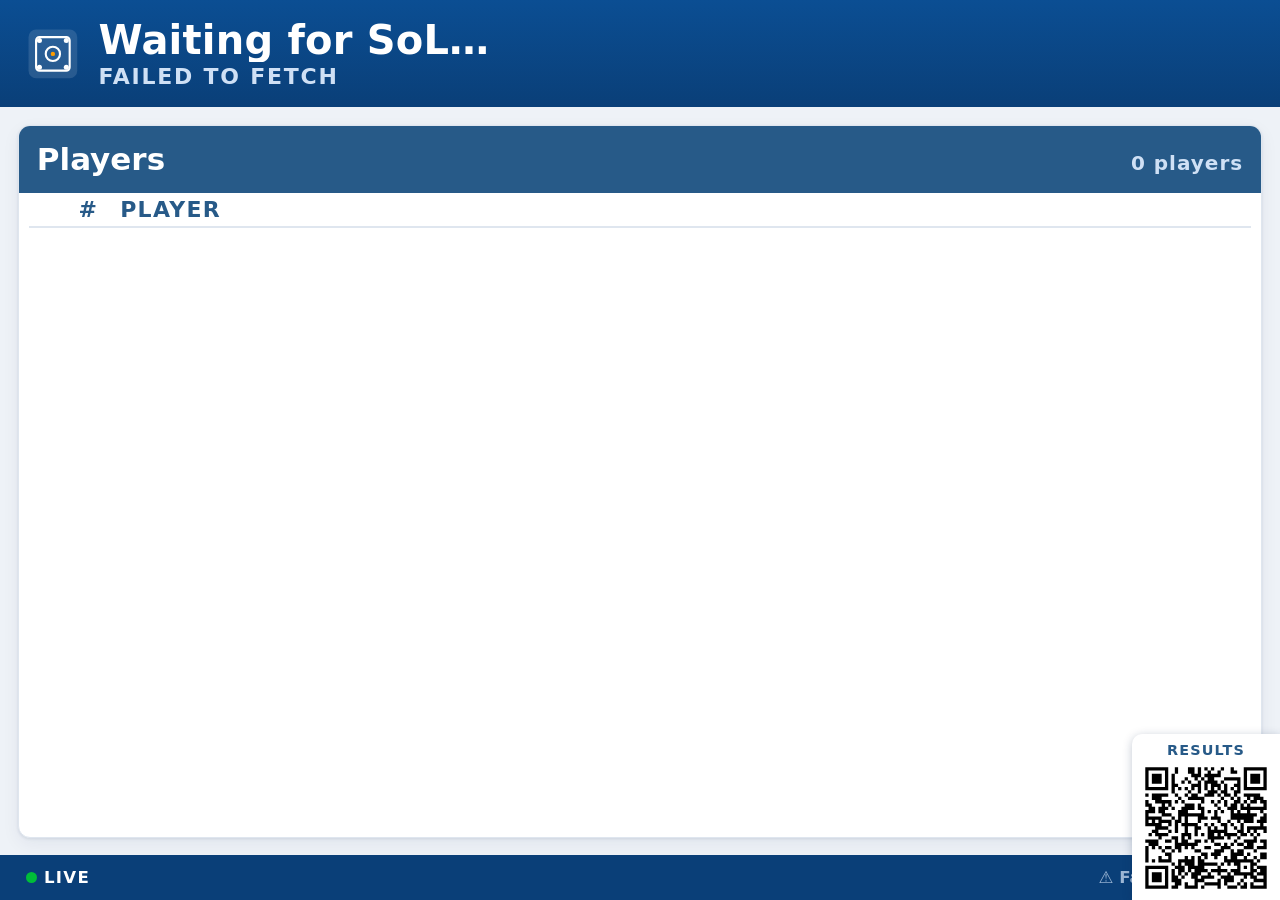
==== commit 2f14899b: "finals: show best-of-N final as one panel with all games + live scores SoL models a "best of three" " ====
--- a/standalone-doubles.html
+++ b/standalone-doubles.html
@@ -304,6 +304,22 @@
 header.app .aux{grid-column:3;justify-self:end;text-align:right;color:#cfe0f5;font-weight:700;white-space:nowrap}
 header.app .aux .nrlabel{display:block;font-size:clamp(.55rem,1vw,.8rem);text-transform:uppercase;letter-spacing:.08em;opacity:.85}
 header.app .aux b{display:block;font-size:clamp(1rem,2.2vw,1.6rem);font-variant-numeric:tabular-nums}
+
+/* ---- QR code to the live SoL page: floating, flush in the bottom-right
+   corner (over the footer bar and a corner of the standings panel). Only
+   useful early on (rounds 1-2); auto-hidden from round 3, click to dismiss
+   any time. ---- */
+.qrbox{
+  display:none;position:fixed;right:0;bottom:0;z-index:5;cursor:pointer;
+  flex-direction:column;align-items:center;gap:.3rem;
+  background:#fff;border-radius:10px 0 0 0;padding:8px 10px;box-shadow:0 2px 10px rgba(16,40,80,.25);
+}
+.qrbox.show{display:flex}
+.qrbox .qrlabel{
+  font-size:.72rem;font-weight:800;text-transform:uppercase;letter-spacing:.08em;color:var(--blue-ink);
+}
+.qrbox .qrimg{width:clamp(90px,10vw,130px);height:clamp(90px,10vw,130px)}
+.qrbox .qrimg svg{display:block;width:100%;height:100%}
 /* clock state colors, readable on the navy header */
 .state-running .time{color:#fff}
 .state-running .state{color:#7cfc9b}
@@ -342,6 +358,10 @@
 .panel>h2 .pginfo{font-size:1rem}
 table.rank{font-size:1.35rem}
 table.rank th{font-size:1.1rem;color:var(--blue-ink)}
+/* BCH/NET headers at this font-size need more room than the base 2.6rem col, or they collide */
+table.rank col.cg-num{width:3.4rem}
+/* 3-digit ranks (100+) need more room than the base 2.4rem col, or the chip overlaps the name */
+table.rank col.cg-r{width:4rem}
 .rankchip{font-size:1.15rem}
 .match .side{font-size:1.3rem}
 .match .board{font-size:1.15rem}
@@ -356,12 +376,50 @@
 
 /* Doubles: long slash-joined names must shrink & ellipsize inside narrow columns */
 .match .side .names{flex:1 1 auto;min-width:0;overflow:hidden;text-overflow:ellipsis;white-space:nowrap}
+
+/* ===== Finals (best-of-N) panel ===== */
+.finals{display:flex;flex-direction:column;gap:1.1rem;padding:1.1rem}
+.final-match{border:2px solid var(--gold);border-radius:16px;padding:1.1rem 1.3rem;
+  background:linear-gradient(180deg,rgba(232,176,10,.10),rgba(232,176,10,0))}
+.final-match.top{border-width:3px}
+.final-match.decided{background:linear-gradient(180deg,rgba(0,189,57,.12),rgba(0,189,57,0));border-color:var(--green)}
+.final-match .frank{font-size:.95rem;font-weight:800;text-transform:uppercase;letter-spacing:.09em;
+  color:var(--gold);margin-bottom:.6rem}
+.final-match.decided .frank{color:var(--green)}
+/* Teams stacked vertically around the series score — centred, full-width lines so long
+   doubles names don't collide with the score (they ellipsize only in the extreme). */
+.final-match .fteams{display:flex;flex-direction:column;align-items:center;gap:.35rem;text-align:center}
+.final-match .fteam{font-size:1.6rem;max-width:100%;overflow:hidden;text-overflow:ellipsis;white-space:nowrap}
+.final-match .fteam.win{color:var(--green)}
+.final-match .fteam .crown{font-size:1.1rem;margin-left:.35rem}
+.final-match .fseries{font-size:2.6rem;font-weight:800;color:var(--muted);white-space:nowrap;
+  font-variant-numeric:tabular-nums;line-height:1.05}
+.final-match .fseries .win{color:var(--green)}
+.final-match .fseries .dash{margin:0 .35rem;opacity:.45}
+.final-match .fgames{display:flex;gap:.9rem;margin-top:1.1rem}
+.final-match .fgame{flex:1 1 0;min-width:0;border:1px solid var(--line);border-radius:12px;padding:.7rem .5rem;
+  text-align:center;background:var(--panel)}
+.final-match .fgame.pending{opacity:.4}
+.final-match .fgame.live{border-color:var(--green);box-shadow:0 0 0 2px rgba(0,189,57,.22)}
+.final-match .fgame .fgl{font-size:.82rem;font-weight:800;text-transform:uppercase;letter-spacing:.05em;
+  color:var(--muted);margin-bottom:.35rem;display:flex;align-items:center;justify-content:center;gap:.35rem}
+.final-match .fgame .fgs{font-size:2rem;font-weight:800;color:var(--ink);font-variant-numeric:tabular-nums}
+.final-match .fgame .fgs .sep{margin:0 .3rem;opacity:.4}
+.final-match .fgame.awin .fgs .a,.final-match .fgame.bwin .fgs .b{color:var(--green)}
 </style>
 </head>
 <body>
 <header class="app">
   <div class="brand">
-    <img class="logo" src="[data-uri]" alt="European Carrom Confederation">
+    <img class="logo" id="logoImg" alt="" style="display:none">
+    <svg class="logo" id="logoFallback" viewBox="0 0 64 64" role="img" aria-label="Carrom">
+      <rect x="3" y="3" width="58" height="58" rx="9" fill="#ffffff" opacity=".12"/>
+      <rect x="12" y="12" width="40" height="40" rx="4" fill="none" stroke="#ffffff" stroke-width="2.5"/>
+      <circle cx="32" cy="32" r="8.5" fill="none" stroke="#ffffff" stroke-width="2.5"/>
+      <circle cx="32" cy="32" r="2.6" fill="#ff9c00"/>
+      <circle cx="16" cy="16" r="3" fill="#ffffff"/><circle cx="48" cy="16" r="3" fill="#ffffff"/>
+      <circle cx="16" cy="48" r="3" fill="#ffffff"/><circle cx="48" cy="48" r="3" fill="#ffffff"/>
+    </svg>
     <div class="title">
       <span class="event" id="eventName">SoL Live</span>
       <span class="sub" id="eventSub"></span>
@@ -426,12 +484,2326 @@
     </div>
   </div>
 </div>
+<div class="qrbox" id="qrBox" title="Click to hide">
+  <div class="qrlabel">Results</div>
+  <div class="qrimg" id="qrImg"></div>
+</div>
+
+<!-- Vendored QR encoder (MIT, Kazuhiko Arase) — inlined so this file stays a
+     single self-contained page with no CDN/network dependency. Kept in sync
+     with src/qrcode.js used by the extension build. -->
+<script>
+//---------------------------------------------------------------------
+//
+// QR Code Generator for JavaScript
+//
+// Copyright (c) 2009 Kazuhiko Arase
+//
+// URL: http://www.d-project.com/
+//
+// Licensed under the MIT license:
+//  http://www.opensource.org/licenses/mit-license.php
+//
+// The word 'QR Code' is registered trademark of
+// DENSO WAVE INCORPORATED
+//  http://www.denso-wave.com/qrcode/faqpatent-e.html
+//
+//---------------------------------------------------------------------
+
+var qrcode = function() {
+
+  //---------------------------------------------------------------------
+  // qrcode
+  //---------------------------------------------------------------------
+
+  /**
+   * qrcode
+   * @param typeNumber 1 to 40
+   * @param errorCorrectionLevel 'L','M','Q','H'
+   */
+  var qrcode = function(typeNumber, errorCorrectionLevel) {
+
+    var PAD0 = 0xEC;
+    var PAD1 = 0x11;
+
+    var _typeNumber = typeNumber;
+    var _errorCorrectionLevel = QRErrorCorrectionLevel[errorCorrectionLevel];
+    var _modules = null;
+    var _moduleCount = 0;
+    var _dataCache = null;
+    var _dataList = [];
+
+    var _this = {};
+
+    var makeImpl = function(test, maskPattern) {
+
+      _moduleCount = _typeNumber * 4 + 17;
+      _modules = function(moduleCount) {
+        var modules = new Array(moduleCount);
+        for (var row = 0; row < moduleCount; row += 1) {
+          modules[row] = new Array(moduleCount);
+          for (var col = 0; col < moduleCount; col += 1) {
+            modules[row][col] = null;
+          }
+        }
+        return modules;
+      }(_moduleCount);
+
+      setupPositionProbePattern(0, 0);
+      setupPositionProbePattern(_moduleCount - 7, 0);
+      setupPositionProbePattern(0, _moduleCount - 7);
+      setupPositionAdjustPattern();
+      setupTimingPattern();
+      setupTypeInfo(test, maskPattern);
+
+      if (_typeNumber >= 7) {
+        setupTypeNumber(test);
+      }
+
+      if (_dataCache == null) {
+        _dataCache = createData(_typeNumber, _errorCorrectionLevel, _dataList);
+      }
+
+      mapData(_dataCache, maskPattern);
+    };
+
+    var setupPositionProbePattern = function(row, col) {
+
+      for (var r = -1; r <= 7; r += 1) {
+
+        if (row + r <= -1 || _moduleCount <= row + r) continue;
+
+        for (var c = -1; c <= 7; c += 1) {
+
+          if (col + c <= -1 || _moduleCount <= col + c) continue;
+
+          if ( (0 <= r && r <= 6 && (c == 0 || c == 6) )
+              || (0 <= c && c <= 6 && (r == 0 || r == 6) )
+              || (2 <= r && r <= 4 && 2 <= c && c <= 4) ) {
+            _modules[row + r][col + c] = true;
+          } else {
+            _modules[row + r][col + c] = false;
+          }
+        }
+      }
+    };
+
+    var getBestMaskPattern = function() {
+
+      var minLostPoint = 0;
+      var pattern = 0;
+
+      for (var i = 0; i < 8; i += 1) {
+
+        makeImpl(true, i);
+
+        var lostPoint = QRUtil.getLostPoint(_this);
+
+        if (i == 0 || minLostPoint > lostPoint) {
+          minLostPoint = lostPoint;
+          pattern = i;
+        }
+      }
+
+      return pattern;
+    };
+
+    var setupTimingPattern = function() {
+
+      for (var r = 8; r < _moduleCount - 8; r += 1) {
+        if (_modules[r][6] != null) {
+          continue;
+        }
+        _modules[r][6] = (r % 2 == 0);
+      }
+
+      for (var c = 8; c < _moduleCount - 8; c += 1) {
+        if (_modules[6][c] != null) {
+          continue;
+        }
+        _modules[6][c] = (c % 2 == 0);
+      }
+    };
+
+    var setupPositionAdjustPattern = function() {
+
+      var pos = QRUtil.getPatternPosition(_typeNumber);
+
+      for (var i = 0; i < pos.length; i += 1) {
+
+        for (var j = 0; j < pos.length; j += 1) {
+
+          var row = pos[i];
+          var col = pos[j];
+
+          if (_modules[row][col] != null) {
+            continue;
+          }
+
+          for (var r = -2; r <= 2; r += 1) {
+
+            for (var c = -2; c <= 2; c += 1) {
+
+              if (r == -2 || r == 2 || c == -2 || c == 2
+                  || (r == 0 && c == 0) ) {
+                _modules[row + r][col + c] = true;
+              } else {
+                _modules[row + r][col + c] = false;
+              }
+            }
+          }
+        }
+      }
+    };
+
+    var setupTypeNumber = function(test) {
+
+      var bits = QRUtil.getBCHTypeNumber(_typeNumber);
+
+      for (var i = 0; i < 18; i += 1) {
+        var mod = (!test && ( (bits >> i) & 1) == 1);
+        _modules[Math.floor(i / 3)][i % 3 + _moduleCount - 8 - 3] = mod;
+      }
+
+      for (var i = 0; i < 18; i += 1) {
+        var mod = (!test && ( (bits >> i) & 1) == 1);
+        _modules[i % 3 + _moduleCount - 8 - 3][Math.floor(i / 3)] = mod;
+      }
+    };
+
+    var setupTypeInfo = function(test, maskPattern) {
+
+      var data = (_errorCorrectionLevel << 3) | maskPattern;
+      var bits = QRUtil.getBCHTypeInfo(data);
+
+      // vertical
+      for (var i = 0; i < 15; i += 1) {
+
+        var mod = (!test && ( (bits >> i) & 1) == 1);
+
+        if (i < 6) {
+          _modules[i][8] = mod;
+        } else if (i < 8) {
+          _modules[i + 1][8] = mod;
+        } else {
+          _modules[_moduleCount - 15 + i][8] = mod;
+        }
+      }
+
+      // horizontal
+      for (var i = 0; i < 15; i += 1) {
+
+        var mod = (!test && ( (bits >> i) & 1) == 1);
+
+        if (i < 8) {
+          _modules[8][_moduleCount - i - 1] = mod;
+        } else if (i < 9) {
+          _modules[8][15 - i - 1 + 1] = mod;
+        } else {
+          _modules[8][15 - i - 1] = mod;
+        }
+      }
+
+      // fixed module
+      _modules[_moduleCount - 8][8] = (!test);
+    };
+
+    var mapData = function(data, maskPattern) {
+
+      var inc = -1;
+      var row = _moduleCount - 1;
+      var bitIndex = 7;
+      var byteIndex = 0;
+      var maskFunc = QRUtil.getMaskFunction(maskPattern);
+
+      for (var col = _moduleCount - 1; col > 0; col -= 2) {
+
+        if (col == 6) col -= 1;
+
+        while (true) {
+
+          for (var c = 0; c < 2; c += 1) {
+
+            if (_modules[row][col - c] == null) {
+
+              var dark = false;
+
+              if (byteIndex < data.length) {
+                dark = ( ( (data[byteIndex] >>> bitIndex) & 1) == 1);
+              }
+
+              var mask = maskFunc(row, col - c);
+
+              if (mask) {
+                dark = !dark;
+              }
+
+              _modules[row][col - c] = dark;
+              bitIndex -= 1;
+
+              if (bitIndex == -1) {
+                byteIndex += 1;
+                bitIndex = 7;
+              }
+            }
+          }
+
+          row += inc;
+
+          if (row < 0 || _moduleCount <= row) {
+            row -= inc;
+            inc = -inc;
+            break;
+          }
+        }
+      }
+    };
+
+    var createBytes = function(buffer, rsBlocks) {
+
+      var offset = 0;
+
+      var maxDcCount = 0;
+      var maxEcCount = 0;
+
+      var dcdata = new Array(rsBlocks.length);
+      var ecdata = new Array(rsBlocks.length);
+
+      for (var r = 0; r < rsBlocks.length; r += 1) {
+
+        var dcCount = rsBlocks[r].dataCount;
+        var ecCount = rsBlocks[r].totalCount - dcCount;
+
+        maxDcCount = Math.max(maxDcCount, dcCount);
+        maxEcCount = Math.max(maxEcCount, ecCount);
+
+        dcdata[r] = new Array(dcCount);
+
+        for (var i = 0; i < dcdata[r].length; i += 1) {
+          dcdata[r][i] = 0xff & buffer.getBuffer()[i + offset];
+        }
+        offset += dcCount;
+
+        var rsPoly = QRUtil.getErrorCorrectPolynomial(ecCount);
+        var rawPoly = qrPolynomial(dcdata[r], rsPoly.getLength() - 1);
+
+        var modPoly = rawPoly.mod(rsPoly);
+        ecdata[r] = new Array(rsPoly.getLength() - 1);
+        for (var i = 0; i < ecdata[r].length; i += 1) {
+          var modIndex = i + modPoly.getLength() - ecdata[r].length;
+          ecdata[r][i] = (modIndex >= 0)? modPoly.getAt(modIndex) : 0;
+        }
+      }
+
+      var totalCodeCount = 0;
+      for (var i = 0; i < rsBlocks.length; i += 1) {
+        totalCodeCount += rsBlocks[i].totalCount;
+      }
+
+      var data = new Array(totalCodeCount);
+      var index = 0;
+
+      for (var i = 0; i < maxDcCount; i += 1) {
+        for (var r = 0; r < rsBlocks.length; r += 1) {
+          if (i < dcdata[r].length) {
+            data[index] = dcdata[r][i];
+            index += 1;
+          }
+        }
+      }
+
+      for (var i = 0; i < maxEcCount; i += 1) {
+        for (var r = 0; r < rsBlocks.length; r += 1) {
+          if (i < ecdata[r].length) {
+            data[index] = ecdata[r][i];
+            index += 1;
+          }
+        }
+      }
+
+      return data;
+    };
+
+    var createData = function(typeNumber, errorCorrectionLevel, dataList) {
+
+      var rsBlocks = QRRSBlock.getRSBlocks(typeNumber, errorCorrectionLevel);
+
+      var buffer = qrBitBuffer();
+
+      for (var i = 0; i < dataList.length; i += 1) {
+        var data = dataList[i];
+        buffer.put(data.getMode(), 4);
+        buffer.put(data.getLength(), QRUtil.getLengthInBits(data.getMode(), typeNumber) );
+        data.write(buffer);
+      }
+
+      // calc num max data.
+      var totalDataCount = 0;
+      for (var i = 0; i < rsBlocks.length; i += 1) {
+        totalDataCount += rsBlocks[i].dataCount;
+      }
+
+      if (buffer.getLengthInBits() > totalDataCount * 8) {
+        throw 'code length overflow. ('
+          + buffer.getLengthInBits()
+          + '>'
+          + totalDataCount * 8
+          + ')';
+      }
+
+      // end code
+      if (buffer.getLengthInBits() + 4 <= totalDataCount * 8) {
+        buffer.put(0, 4);
+      }
+
+      // padding
+      while (buffer.getLengthInBits() % 8 != 0) {
+        buffer.putBit(false);
+      }
+
+      // padding
+      while (true) {
+
+        if (buffer.getLengthInBits() >= totalDataCount * 8) {
+          break;
+        }
+        buffer.put(PAD0, 8);
+
+        if (buffer.getLengthInBits() >= totalDataCount * 8) {
+          break;
+        }
+        buffer.put(PAD1, 8);
+      }
+
+      return createBytes(buffer, rsBlocks);
+    };
+
+    _this.addData = function(data, mode) {
+
+      mode = mode || 'Byte';
+
+      var newData = null;
+
+      switch(mode) {
+      case 'Numeric' :
+        newData = qrNumber(data);
+        break;
+      case 'Alphanumeric' :
+        newData = qrAlphaNum(data);
+        break;
+      case 'Byte' :
+        newData = qr8BitByte(data);
+        break;
+      case 'Kanji' :
+        newData = qrKanji(data);
+        break;
+      default :
+        throw 'mode:' + mode;
+      }
+
+      _dataList.push(newData);
+      _dataCache = null;
+    };
+
+    _this.isDark = function(row, col) {
+      if (row < 0 || _moduleCount <= row || col < 0 || _moduleCount <= col) {
+        throw row + ',' + col;
+      }
+      return _modules[row][col];
+    };
+
+    _this.getModuleCount = function() {
+      return _moduleCount;
+    };
+
+    _this.make = function() {
+      if (_typeNumber < 1) {
+        var typeNumber = 1;
+
+        for (; typeNumber < 40; typeNumber++) {
+          var rsBlocks = QRRSBlock.getRSBlocks(typeNumber, _errorCorrectionLevel);
+          var buffer = qrBitBuffer();
+
+          for (var i = 0; i < _dataList.length; i++) {
+            var data = _dataList[i];
+            buffer.put(data.getMode(), 4);
+            buffer.put(data.getLength(), QRUtil.getLengthInBits(data.getMode(), typeNumber) );
+            data.write(buffer);
+          }
+
+          var totalDataCount = 0;
+          for (var i = 0; i < rsBlocks.length; i++) {
+            totalDataCount += rsBlocks[i].dataCount;
+          }
+
+          if (buffer.getLengthInBits() <= totalDataCount * 8) {
+            break;
+          }
+        }
+
+        _typeNumber = typeNumber;
+      }
+
+      makeImpl(false, getBestMaskPattern() );
+    };
+
+    _this.createTableTag = function(cellSize, margin) {
+
+      cellSize = cellSize || 2;
+      margin = (typeof margin == 'undefined')? cellSize * 4 : margin;
+
+      var qrHtml = '';
+
+      qrHtml += '<table style="';
+      qrHtml += ' border-width: 0px; border-style: none;';
+      qrHtml += ' border-collapse: collapse;';
+      qrHtml += ' padding: 0px; margin: ' + margin + 'px;';
+      qrHtml += '">';
+      qrHtml += '<tbody>';
+
+      for (var r = 0; r < _this.getModuleCount(); r += 1) {
+
+        qrHtml += '<tr>';
+
+        for (var c = 0; c < _this.getModuleCount(); c += 1) {
+          qrHtml += '<td style="';
+          qrHtml += ' border-width: 0px; border-style: none;';
+          qrHtml += ' border-collapse: collapse;';
+          qrHtml += ' padding: 0px; margin: 0px;';
+          qrHtml += ' width: ' + cellSize + 'px;';
+          qrHtml += ' height: ' + cellSize + 'px;';
+          qrHtml += ' background-color: ';
+          qrHtml += _this.isDark(r, c)? '#000000' : '#ffffff';
+          qrHtml += ';';
+          qrHtml += '"/>';
+        }
+
+        qrHtml += '</tr>';
+      }
+
+      qrHtml += '</tbody>';
+      qrHtml += '</table>';
+
+      return qrHtml;
+    };
+
+    _this.createSvgTag = function(cellSize, margin, alt, title) {
+
+      var opts = {};
+      if (typeof arguments[0] == 'object') {
+        // Called by options.
+        opts = arguments[0];
+        // overwrite cellSize and margin.
+        cellSize = opts.cellSize;
+        margin = opts.margin;
+        alt = opts.alt;
+        title = opts.title;
+      }
+
+      cellSize = cellSize || 2;
+      margin = (typeof margin == 'undefined')? cellSize * 4 : margin;
+
+      // Compose alt property surrogate
+      alt = (typeof alt === 'string') ? {text: alt} : alt || {};
+      alt.text = alt.text || null;
+      alt.id = (alt.text) ? alt.id || 'qrcode-description' : null;
+
+      // Compose title property surrogate
+      title = (typeof title === 'string') ? {text: title} : title || {};
+      title.text = title.text || null;
+      title.id = (title.text) ? title.id || 'qrcode-title' : null;
+
+      var size = _this.getModuleCount() * cellSize + margin * 2;
+      var c, mc, r, mr, qrSvg='', rect;
+
+      rect = 'l' + cellSize + ',0 0,' + cellSize +
+        ' -' + cellSize + ',0 0,-' + cellSize + 'z ';
+
+      qrSvg += '<svg version="1.1" xmlns="http://www.w3.org/2000/svg"';
+      qrSvg += !opts.scalable ? ' width="' + size + 'px" height="' + size + 'px"' : '';
+      qrSvg += ' viewBox="0 0 ' + size + ' ' + size + '" ';
+      qrSvg += ' preserveAspectRatio="xMinYMin meet"';
+      qrSvg += (title.text || alt.text) ? ' role="img" aria-labelledby="' +
+          escapeXml([title.id, alt.id].join(' ').trim() ) + '"' : '';
+      qrSvg += '>';
+      qrSvg += (title.text) ? '<title id="' + escapeXml(title.id) + '">' +
+          escapeXml(title.text) + '</title>' : '';
+      qrSvg += (alt.text) ? '<description id="' + escapeXml(alt.id) + '">' +
+          escapeXml(alt.text) + '</description>' : '';
+      qrSvg += '<rect width="100%" height="100%" fill="white" cx="0" cy="0"/>';
+      qrSvg += '<path d="';
+
+      for (r = 0; r < _this.getModuleCount(); r += 1) {
+        mr = r * cellSize + margin;
+        for (c = 0; c < _this.getModuleCount(); c += 1) {
+          if (_this.isDark(r, c) ) {
+            mc = c*cellSize+margin;
+            qrSvg += 'M' + mc + ',' + mr + rect;
+          }
+        }
+      }
+
+      qrSvg += '" stroke="transparent" fill="black"/>';
+      qrSvg += '</svg>';
+
+      return qrSvg;
+    };
+
+    _this.createDataURL = function(cellSize, margin) {
+
+      cellSize = cellSize || 2;
+      margin = (typeof margin == 'undefined')? cellSize * 4 : margin;
+
+      var size = _this.getModuleCount() * cellSize + margin * 2;
+      var min = margin;
+      var max = size - margin;
+
+      return createDataURL(size, size, function(x, y) {
+        if (min <= x && x < max && min <= y && y < max) {
+          var c = Math.floor( (x - min) / cellSize);
+          var r = Math.floor( (y - min) / cellSize);
+          return _this.isDark(r, c)? 0 : 1;
+        } else {
+          return 1;
+        }
+      } );
+    };
+
+    _this.createImgTag = function(cellSize, margin, alt) {
+
+      cellSize = cellSize || 2;
+      margin = (typeof margin == 'undefined')? cellSize * 4 : margin;
+
+      var size = _this.getModuleCount() * cellSize + margin * 2;
+
+      var img = '';
+      img += '<img';
+      img += '\u0020src="';
+      img += _this.createDataURL(cellSize, margin);
+      img += '"';
+      img += '\u0020width="';
+      img += size;
+      img += '"';
+      img += '\u0020height="';
+      img += size;
+      img += '"';
+      if (alt) {
+        img += '\u0020alt="';
+        img += escapeXml(alt);
+        img += '"';
+      }
+      img += '/>';
+
+      return img;
+    };
+
+    var escapeXml = function(s) {
+      var escaped = '';
+      for (var i = 0; i < s.length; i += 1) {
+        var c = s.charAt(i);
+        switch(c) {
+        case '<': escaped += '&lt;'; break;
+        case '>': escaped += '&gt;'; break;
+        case '&': escaped += '&amp;'; break;
+        case '"': escaped += '&quot;'; break;
+        default : escaped += c; break;
+        }
+      }
+      return escaped;
+    };
+
+    var _createHalfASCII = function(margin) {
+      var cellSize = 1;
+      margin = (typeof margin == 'undefined')? cellSize * 2 : margin;
+
+      var size = _this.getModuleCount() * cellSize + margin * 2;
+      var min = margin;
+      var max = size - margin;
+
+      var y, x, r1, r2, p;
+
+      var blocks = {
+        '██': '█',
+        '█ ': '▀',
+        ' █': '▄',
+        '  ': ' '
+      };
+
+      var blocksLastLineNoMargin = {
+        '██': '▀',
+        '█ ': '▀',
+        ' █': ' ',
+        '  ': ' '
+      };
+
+      var ascii = '';
+      for (y = 0; y < size; y += 2) {
+        r1 = Math.floor((y - min) / cellSize);
+        r2 = Math.floor((y + 1 - min) / cellSize);
+        for (x = 0; x < size; x += 1) {
+          p = '█';
+
+          if (min <= x && x < max && min <= y && y < max && _this.isDark(r1, Math.floor((x - min) / cellSize))) {
+            p = ' ';
+          }
+
+          if (min <= x && x < max && min <= y+1 && y+1 < max && _this.isDark(r2, Math.floor((x - min) / cellSize))) {
+            p += ' ';
+          }
+          else {
+            p += '█';
+          }
+
+          // Output 2 characters per pixel, to create full square. 1 character per pixels gives only half width of square.
+          ascii += (margin < 1 && y+1 >= max) ? blocksLastLineNoMargin[p] : blocks[p];
+        }
+
+        ascii += '\n';
+      }
+
+      if (size % 2 && margin > 0) {
+        return ascii.substring(0, ascii.length - size - 1) + Array(size+1).join('▀');
+      }
+
+      return ascii.substring(0, ascii.length-1);
+    };
+
+    _this.createASCII = function(cellSize, margin) {
+      cellSize = cellSize || 1;
+
+      if (cellSize < 2) {
+        return _createHalfASCII(margin);
+      }
+
+      cellSize -= 1;
+      margin = (typeof margin == 'undefined')? cellSize * 2 : margin;
+
+      var size = _this.getModuleCount() * cellSize + margin * 2;
+      var min = margin;
+      var max = size - margin;
+
+      var y, x, r, p;
+
+      var white = Array(cellSize+1).join('██');
+      var black = Array(cellSize+1).join('  ');
+
+      var ascii = '';
+      var line = '';
+      for (y = 0; y < size; y += 1) {
+        r = Math.floor( (y - min) / cellSize);
+        line = '';
+        for (x = 0; x < size; x += 1) {
+          p = 1;
+
+          if (min <= x && x < max && min <= y && y < max && _this.isDark(r, Math.floor((x - min) / cellSize))) {
+            p = 0;
+          }
+
+          // Output 2 characters per pixel, to create full square. 1 character per pixels gives only half width of square.
+          line += p ? white : black;
+        }
+
+        for (r = 0; r < cellSize; r += 1) {
+          ascii += line + '\n';
+        }
+      }
+
+      return ascii.substring(0, ascii.length-1);
+    };
+
+    _this.renderTo2dContext = function(context, cellSize) {
+      cellSize = cellSize || 2;
+      var length = _this.getModuleCount();
+      for (var row = 0; row < length; row++) {
+        for (var col = 0; col < length; col++) {
+          context.fillStyle = _this.isDark(row, col) ? 'black' : 'white';
+          context.fillRect(col * cellSize, row * cellSize, cellSize, cellSize);
+        }
+      }
+    }
+
+    return _this;
+  };
+
+  //---------------------------------------------------------------------
+  // qrcode.stringToBytes
+  //---------------------------------------------------------------------
+
+  qrcode.stringToBytesFuncs = {
+    'default' : function(s) {
+      var bytes = [];
+      for (var i = 0; i < s.length; i += 1) {
+        var c = s.charCodeAt(i);
+        bytes.push(c & 0xff);
+      }
+      return bytes;
+    }
+  };
+
+  qrcode.stringToBytes = qrcode.stringToBytesFuncs['default'];
+
+  //---------------------------------------------------------------------
+  // qrcode.createStringToBytes
+  //---------------------------------------------------------------------
+
+  /**
+   * @param unicodeData base64 string of byte array.
+   * [16bit Unicode],[16bit Bytes], ...
+   * @param numChars
+   */
+  qrcode.createStringToBytes = function(unicodeData, numChars) {
+
+    // create conversion map.
+
+    var unicodeMap = function() {
+
+      var bin = base64DecodeInputStream(unicodeData);
+      var read = function() {
+        var b = bin.read();
+        if (b == -1) throw 'eof';
+        return b;
+      };
+
+      var count = 0;
+      var unicodeMap = {};
+      while (true) {
+        var b0 = bin.read();
+        if (b0 == -1) break;
+        var b1 = read();
+        var b2 = read();
+        var b3 = read();
+        var k = String.fromCharCode( (b0 << 8) | b1);
+        var v = (b2 << 8) | b3;
+        unicodeMap[k] = v;
+        count += 1;
+      }
+      if (count != numChars) {
+        throw count + ' != ' + numChars;
+      }
+
+      return unicodeMap;
+    }();
+
+    var unknownChar = '?'.charCodeAt(0);
+
+    return function(s) {
+      var bytes = [];
+      for (var i = 0; i < s.length; i += 1) {
+        var c = s.charCodeAt(i);
+        if (c < 128) {
+          bytes.push(c);
+        } else {
+          var b = unicodeMap[s.charAt(i)];
+          if (typeof b == 'number') {
+            if ( (b & 0xff) == b) {
+              // 1byte
+              bytes.push(b);
+            } else {
+              // 2bytes
+              bytes.push(b >>> 8);
+              bytes.push(b & 0xff);
+            }
+          } else {
+            bytes.push(unknownChar);
+          }
+        }
+      }
+      return bytes;
+    };
+  };
+
+  //---------------------------------------------------------------------
+  // QRMode
+  //---------------------------------------------------------------------
+
+  var QRMode = {
+    MODE_NUMBER :    1 << 0,
+    MODE_ALPHA_NUM : 1 << 1,
+    MODE_8BIT_BYTE : 1 << 2,
+    MODE_KANJI :     1 << 3
+  };
+
+  //---------------------------------------------------------------------
+  // QRErrorCorrectionLevel
+  //---------------------------------------------------------------------
+
+  var QRErrorCorrectionLevel = {
+    L : 1,
+    M : 0,
+    Q : 3,
+    H : 2
+  };
+
+  //---------------------------------------------------------------------
+  // QRMaskPattern
+  //---------------------------------------------------------------------
+
+  var QRMaskPattern = {
+    PATTERN000 : 0,
+    PATTERN001 : 1,
+    PATTERN010 : 2,
+    PATTERN011 : 3,
+    PATTERN100 : 4,
+    PATTERN101 : 5,
+    PATTERN110 : 6,
+    PATTERN111 : 7
+  };
+
+  //---------------------------------------------------------------------
+  // QRUtil
+  //---------------------------------------------------------------------
+
+  var QRUtil = function() {
+
+    var PATTERN_POSITION_TABLE = [
+      [],
+      [6, 18],
+      [6, 22],
+      [6, 26],
+      [6, 30],
+      [6, 34],
+      [6, 22, 38],
+      [6, 24, 42],
+      [6, 26, 46],
+      [6, 28, 50],
+      [6, 30, 54],
+      [6, 32, 58],
+      [6, 34, 62],
+      [6, 26, 46, 66],
+      [6, 26, 48, 70],
+      [6, 26, 50, 74],
+      [6, 30, 54, 78],
+      [6, 30, 56, 82],
+      [6, 30, 58, 86],
+      [6, 34, 62, 90],
+      [6, 28, 50, 72, 94],
+      [6, 26, 50, 74, 98],
+      [6, 30, 54, 78, 102],
+      [6, 28, 54, 80, 106],
+      [6, 32, 58, 84, 110],
+      [6, 30, 58, 86, 114],
+      [6, 34, 62, 90, 118],
+      [6, 26, 50, 74, 98, 122],
+      [6, 30, 54, 78, 102, 126],
+      [6, 26, 52, 78, 104, 130],
+      [6, 30, 56, 82, 108, 134],
+      [6, 34, 60, 86, 112, 138],
+      [6, 30, 58, 86, 114, 142],
+      [6, 34, 62, 90, 118, 146],
+      [6, 30, 54, 78, 102, 126, 150],
+      [6, 24, 50, 76, 102, 128, 154],
+      [6, 28, 54, 80, 106, 132, 158],
+      [6, 32, 58, 84, 110, 136, 162],
+      [6, 26, 54, 82, 110, 138, 166],
+      [6, 30, 58, 86, 114, 142, 170]
+    ];
+    var G15 = (1 << 10) | (1 << 8) | (1 << 5) | (1 << 4) | (1 << 2) | (1 << 1) | (1 << 0);
+    var G18 = (1 << 12) | (1 << 11) | (1 << 10) | (1 << 9) | (1 << 8) | (1 << 5) | (1 << 2) | (1 << 0);
+    var G15_MASK = (1 << 14) | (1 << 12) | (1 << 10) | (1 << 4) | (1 << 1);
+
+    var _this = {};
+
+    var getBCHDigit = function(data) {
+      var digit = 0;
+      while (data != 0) {
+        digit += 1;
+        data >>>= 1;
+      }
+      return digit;
+    };
+
+    _this.getBCHTypeInfo = function(data) {
+      var d = data << 10;
+      while (getBCHDigit(d) - getBCHDigit(G15) >= 0) {
+        d ^= (G15 << (getBCHDigit(d) - getBCHDigit(G15) ) );
+      }
+      return ( (data << 10) | d) ^ G15_MASK;
+    };
+
+    _this.getBCHTypeNumber = function(data) {
+      var d = data << 12;
+      while (getBCHDigit(d) - getBCHDigit(G18) >= 0) {
+        d ^= (G18 << (getBCHDigit(d) - getBCHDigit(G18) ) );
+      }
+      return (data << 12) | d;
+    };
+
+    _this.getPatternPosition = function(typeNumber) {
+      return PATTERN_POSITION_TABLE[typeNumber - 1];
+    };
+
+    _this.getMaskFunction = function(maskPattern) {
+
+      switch (maskPattern) {
+
+      case QRMaskPattern.PATTERN000 :
+        return function(i, j) { return (i + j) % 2 == 0; };
+      case QRMaskPattern.PATTERN001 :
+        return function(i, j) { return i % 2 == 0; };
+      case QRMaskPattern.PATTERN010 :
+        return function(i, j) { return j % 3 == 0; };
+      case QRMaskPattern.PATTERN011 :
+        return function(i, j) { return (i + j) % 3 == 0; };
+      case QRMaskPattern.PATTERN100 :
+        return function(i, j) { return (Math.floor(i / 2) + Math.floor(j / 3) ) % 2 == 0; };
+      case QRMaskPattern.PATTERN101 :
+        return function(i, j) { return (i * j) % 2 + (i * j) % 3 == 0; };
+      case QRMaskPattern.PATTERN110 :
+        return function(i, j) { return ( (i * j) % 2 + (i * j) % 3) % 2 == 0; };
+      case QRMaskPattern.PATTERN111 :
+        return function(i, j) { return ( (i * j) % 3 + (i + j) % 2) % 2 == 0; };
+
+      default :
+        throw 'bad maskPattern:' + maskPattern;
+      }
+    };
+
+    _this.getErrorCorrectPolynomial = function(errorCorrectLength) {
+      var a = qrPolynomial([1], 0);
+      for (var i = 0; i < errorCorrectLength; i += 1) {
+        a = a.multiply(qrPolynomial([1, QRMath.gexp(i)], 0) );
+      }
+      return a;
+    };
+
+    _this.getLengthInBits = function(mode, type) {
+
+      if (1 <= type && type < 10) {
+
+        // 1 - 9
+
+        switch(mode) {
+        case QRMode.MODE_NUMBER    : return 10;
+        case QRMode.MODE_ALPHA_NUM : return 9;
+        case QRMode.MODE_8BIT_BYTE : return 8;
+        case QRMode.MODE_KANJI     : return 8;
+        default :
+          throw 'mode:' + mode;
+        }
+
+      } else if (type < 27) {
+
+        // 10 - 26
+
+        switch(mode) {
+        case QRMode.MODE_NUMBER    : return 12;
+        case QRMode.MODE_ALPHA_NUM : return 11;
+        case QRMode.MODE_8BIT_BYTE : return 16;
+        case QRMode.MODE_KANJI     : return 10;
+        default :
+          throw 'mode:' + mode;
+        }
+
+      } else if (type < 41) {
+
+        // 27 - 40
+
+        switch(mode) {
+        case QRMode.MODE_NUMBER    : return 14;
+        case QRMode.MODE_ALPHA_NUM : return 13;
+        case QRMode.MODE_8BIT_BYTE : return 16;
+        case QRMode.MODE_KANJI     : return 12;
+        default :
+          throw 'mode:' + mode;
+        }
+
+      } else {
+        throw 'type:' + type;
+      }
+    };
+
+    _this.getLostPoint = function(qrcode) {
+
+      var moduleCount = qrcode.getModuleCount();
+
+      var lostPoint = 0;
+
+      // LEVEL1
+
+      for (var row = 0; row < moduleCount; row += 1) {
+        for (var col = 0; col < moduleCount; col += 1) {
+
+          var sameCount = 0;
+          var dark = qrcode.isDark(row, col);
+
+          for (var r = -1; r <= 1; r += 1) {
+
+            if (row + r < 0 || moduleCount <= row + r) {
+              continue;
+            }
+
+            for (var c = -1; c <= 1; c += 1) {
+
+              if (col + c < 0 || moduleCount <= col + c) {
+                continue;
+              }
+
+              if (r == 0 && c == 0) {
+                continue;
+              }
+
+              if (dark == qrcode.isDark(row + r, col + c) ) {
+                sameCount += 1;
+              }
+            }
+          }
+
+          if (sameCount > 5) {
+            lostPoint += (3 + sameCount - 5);
+          }
+        }
+      };
+
+      // LEVEL2
+
+      for (var row = 0; row < moduleCount - 1; row += 1) {
+        for (var col = 0; col < moduleCount - 1; col += 1) {
+          var count = 0;
+          if (qrcode.isDark(row, col) ) count += 1;
+          if (qrcode.isDark(row + 1, col) ) count += 1;
+          if (qrcode.isDark(row, col + 1) ) count += 1;
+          if (qrcode.isDark(row + 1, col + 1) ) count += 1;
+          if (count == 0 || count == 4) {
+            lostPoint += 3;
+          }
+        }
+      }
+
+      // LEVEL3
+
+      for (var row = 0; row < moduleCount; row += 1) {
+        for (var col = 0; col < moduleCount - 6; col += 1) {
+          if (qrcode.isDark(row, col)
+              && !qrcode.isDark(row, col + 1)
+              &&  qrcode.isDark(row, col + 2)
+              &&  qrcode.isDark(row, col + 3)
+              &&  qrcode.isDark(row, col + 4)
+              && !qrcode.isDark(row, col + 5)
+              &&  qrcode.isDark(row, col + 6) ) {
+            lostPoint += 40;
+          }
+        }
+      }
+
+      for (var col = 0; col < moduleCount; col += 1) {
+        for (var row = 0; row < moduleCount - 6; row += 1) {
+          if (qrcode.isDark(row, col)
+              && !qrcode.isDark(row + 1, col)
+              &&  qrcode.isDark(row + 2, col)
+              &&  qrcode.isDark(row + 3, col)
+              &&  qrcode.isDark(row + 4, col)
+              && !qrcode.isDark(row + 5, col)
+              &&  qrcode.isDark(row + 6, col) ) {
+            lostPoint += 40;
+          }
+        }
+      }
+
+      // LEVEL4
+
+      var darkCount = 0;
+
+      for (var col = 0; col < moduleCount; col += 1) {
+        for (var row = 0; row < moduleCount; row += 1) {
+          if (qrcode.isDark(row, col) ) {
+            darkCount += 1;
+          }
+        }
+      }
+
+      var ratio = Math.abs(100 * darkCount / moduleCount / moduleCount - 50) / 5;
+      lostPoint += ratio * 10;
+
+      return lostPoint;
+    };
+
+    return _this;
+  }();
+
+  //---------------------------------------------------------------------
+  // QRMath
+  //---------------------------------------------------------------------
+
+  var QRMath = function() {
+
+    var EXP_TABLE = new Array(256);
+    var LOG_TABLE = new Array(256);
+
+    // initialize tables
+    for (var i = 0; i < 8; i += 1) {
+      EXP_TABLE[i] = 1 << i;
+    }
+    for (var i = 8; i < 256; i += 1) {
+      EXP_TABLE[i] = EXP_TABLE[i - 4]
+        ^ EXP_TABLE[i - 5]
+        ^ EXP_TABLE[i - 6]
+        ^ EXP_TABLE[i - 8];
+    }
+    for (var i = 0; i < 255; i += 1) {
+      LOG_TABLE[EXP_TABLE[i] ] = i;
+    }
+
+    var _this = {};
+
+    _this.glog = function(n) {
+
+      if (n < 1) {
+        throw 'glog(' + n + ')';
+      }
+
+      return LOG_TABLE[n];
+    };
+
+    _this.gexp = function(n) {
+
+      while (n < 0) {
+        n += 255;
+      }
+
+      while (n >= 256) {
+        n -= 255;
+      }
+
+      return EXP_TABLE[n];
+    };
+
+    return _this;
+  }();
+
+  //---------------------------------------------------------------------
+  // qrPolynomial
+  //---------------------------------------------------------------------
+
+  function qrPolynomial(num, shift) {
+
+    if (typeof num.length == 'undefined') {
+      throw num.length + '/' + shift;
+    }
+
+    var _num = function() {
+      var offset = 0;
+      while (offset < num.length && num[offset] == 0) {
+        offset += 1;
+      }
+      var _num = new Array(num.length - offset + shift);
+      for (var i = 0; i < num.length - offset; i += 1) {
+        _num[i] = num[i + offset];
+      }
+      return _num;
+    }();
+
+    var _this = {};
+
+    _this.getAt = function(index) {
+      return _num[index];
+    };
+
+    _this.getLength = function() {
+      return _num.length;
+    };
+
+    _this.multiply = function(e) {
+
+      var num = new Array(_this.getLength() + e.getLength() - 1);
+
+      for (var i = 0; i < _this.getLength(); i += 1) {
+        for (var j = 0; j < e.getLength(); j += 1) {
+          num[i + j] ^= QRMath.gexp(QRMath.glog(_this.getAt(i) ) + QRMath.glog(e.getAt(j) ) );
+        }
+      }
+
+      return qrPolynomial(num, 0);
+    };
+
+    _this.mod = function(e) {
+
+      if (_this.getLength() - e.getLength() < 0) {
+        return _this;
+      }
+
+      var ratio = QRMath.glog(_this.getAt(0) ) - QRMath.glog(e.getAt(0) );
+
+      var num = new Array(_this.getLength() );
+      for (var i = 0; i < _this.getLength(); i += 1) {
+        num[i] = _this.getAt(i);
+      }
+
+      for (var i = 0; i < e.getLength(); i += 1) {
+        num[i] ^= QRMath.gexp(QRMath.glog(e.getAt(i) ) + ratio);
+      }
+
+      // recursive call
+      return qrPolynomial(num, 0).mod(e);
+    };
+
+    return _this;
+  };
+
+  //---------------------------------------------------------------------
+  // QRRSBlock
+  //---------------------------------------------------------------------
+
+  var QRRSBlock = function() {
+
+    var RS_BLOCK_TABLE = [
+
+      // L
+      // M
+      // Q
+      // H
+
+      // 1
+      [1, 26, 19],
+      [1, 26, 16],
+      [1, 26, 13],
+      [1, 26, 9],
+
+      // 2
+      [1, 44, 34],
+      [1, 44, 28],
+      [1, 44, 22],
+      [1, 44, 16],
+
+      // 3
+      [1, 70, 55],
+      [1, 70, 44],
+      [2, 35, 17],
+      [2, 35, 13],
+
+      // 4
+      [1, 100, 80],
+      [2, 50, 32],
+      [2, 50, 24],
+      [4, 25, 9],
+
+      // 5
+      [1, 134, 108],
+      [2, 67, 43],
+      [2, 33, 15, 2, 34, 16],
+      [2, 33, 11, 2, 34, 12],
+
+      // 6
+      [2, 86, 68],
+      [4, 43, 27],
+      [4, 43, 19],
+      [4, 43, 15],
+
+      // 7
+      [2, 98, 78],
+      [4, 49, 31],
+      [2, 32, 14, 4, 33, 15],
+      [4, 39, 13, 1, 40, 14],
+
+      // 8
+      [2, 121, 97],
+      [2, 60, 38, 2, 61, 39],
+      [4, 40, 18, 2, 41, 19],
+      [4, 40, 14, 2, 41, 15],
+
+      // 9
+      [2, 146, 116],
+      [3, 58, 36, 2, 59, 37],
+      [4, 36, 16, 4, 37, 17],
+      [4, 36, 12, 4, 37, 13],
+
+      // 10
+      [2, 86, 68, 2, 87, 69],
+      [4, 69, 43, 1, 70, 44],
+      [6, 43, 19, 2, 44, 20],
+      [6, 43, 15, 2, 44, 16],
+
+      // 11
+      [4, 101, 81],
+      [1, 80, 50, 4, 81, 51],
+      [4, 50, 22, 4, 51, 23],
+      [3, 36, 12, 8, 37, 13],
+
+      // 12
+      [2, 116, 92, 2, 117, 93],
+      [6, 58, 36, 2, 59, 37],
+      [4, 46, 20, 6, 47, 21],
+      [7, 42, 14, 4, 43, 15],
+
+      // 13
+      [4, 133, 107],
+      [8, 59, 37, 1, 60, 38],
+      [8, 44, 20, 4, 45, 21],
+      [12, 33, 11, 4, 34, 12],
+
+      // 14
+      [3, 145, 115, 1, 146, 116],
+      [4, 64, 40, 5, 65, 41],
+      [11, 36, 16, 5, 37, 17],
+      [11, 36, 12, 5, 37, 13],
+
+      // 15
+      [5, 109, 87, 1, 110, 88],
+      [5, 65, 41, 5, 66, 42],
+      [5, 54, 24, 7, 55, 25],
+      [11, 36, 12, 7, 37, 13],
+
+      // 16
+      [5, 122, 98, 1, 123, 99],
+      [7, 73, 45, 3, 74, 46],
+      [15, 43, 19, 2, 44, 20],
+      [3, 45, 15, 13, 46, 16],
+
+      // 17
+      [1, 135, 107, 5, 136, 108],
+      [10, 74, 46, 1, 75, 47],
+      [1, 50, 22, 15, 51, 23],
+      [2, 42, 14, 17, 43, 15],
+
+      // 18
+      [5, 150, 120, 1, 151, 121],
+      [9, 69, 43, 4, 70, 44],
+      [17, 50, 22, 1, 51, 23],
+      [2, 42, 14, 19, 43, 15],
+
+      // 19
+      [3, 141, 113, 4, 142, 114],
+      [3, 70, 44, 11, 71, 45],
+      [17, 47, 21, 4, 48, 22],
+      [9, 39, 13, 16, 40, 14],
+
+      // 20
+      [3, 135, 107, 5, 136, 108],
+      [3, 67, 41, 13, 68, 42],
+      [15, 54, 24, 5, 55, 25],
+      [15, 43, 15, 10, 44, 16],
+
+      // 21
+      [4, 144, 116, 4, 145, 117],
+      [17, 68, 42],
+      [17, 50, 22, 6, 51, 23],
+      [19, 46, 16, 6, 47, 17],
+
+      // 22
+      [2, 139, 111, 7, 140, 112],
+      [17, 74, 46],
+      [7, 54, 24, 16, 55, 25],
+      [34, 37, 13],
+
+      // 23
+      [4, 151, 121, 5, 152, 122],
+      [4, 75, 47, 14, 76, 48],
+      [11, 54, 24, 14, 55, 25],
+      [16, 45, 15, 14, 46, 16],
+
+      // 24
+      [6, 147, 117, 4, 148, 118],
+      [6, 73, 45, 14, 74, 46],
+      [11, 54, 24, 16, 55, 25],
+      [30, 46, 16, 2, 47, 17],
+
+      // 25
+      [8, 132, 106, 4, 133, 107],
+      [8, 75, 47, 13, 76, 48],
+      [7, 54, 24, 22, 55, 25],
+      [22, 45, 15, 13, 46, 16],
+
+      // 26
+      [10, 142, 114, 2, 143, 115],
+      [19, 74, 46, 4, 75, 47],
+      [28, 50, 22, 6, 51, 23],
+      [33, 46, 16, 4, 47, 17],
+
+      // 27
+      [8, 152, 122, 4, 153, 123],
+      [22, 73, 45, 3, 74, 46],
+      [8, 53, 23, 26, 54, 24],
+      [12, 45, 15, 28, 46, 16],
+
+      // 28
+      [3, 147, 117, 10, 148, 118],
+      [3, 73, 45, 23, 74, 46],
+      [4, 54, 24, 31, 55, 25],
+      [11, 45, 15, 31, 46, 16],
+
+      // 29
+      [7, 146, 116, 7, 147, 117],
+      [21, 73, 45, 7, 74, 46],
+      [1, 53, 23, 37, 54, 24],
+      [19, 45, 15, 26, 46, 16],
+
+      // 30
+      [5, 145, 115, 10, 146, 116],
+      [19, 75, 47, 10, 76, 48],
+      [15, 54, 24, 25, 55, 25],
+      [23, 45, 15, 25, 46, 16],
+
+      // 31
+      [13, 145, 115, 3, 146, 116],
+      [2, 74, 46, 29, 75, 47],
+      [42, 54, 24, 1, 55, 25],
+      [23, 45, 15, 28, 46, 16],
+
+      // 32
+      [17, 145, 115],
+      [10, 74, 46, 23, 75, 47],
+      [10, 54, 24, 35, 55, 25],
+      [19, 45, 15, 35, 46, 16],
+
+      // 33
+      [17, 145, 115, 1, 146, 116],
+      [14, 74, 46, 21, 75, 47],
+      [29, 54, 24, 19, 55, 25],
+      [11, 45, 15, 46, 46, 16],
+
+      // 34
+      [13, 145, 115, 6, 146, 116],
+      [14, 74, 46, 23, 75, 47],
+      [44, 54, 24, 7, 55, 25],
+      [59, 46, 16, 1, 47, 17],
+
+      // 35
+      [12, 151, 121, 7, 152, 122],
+      [12, 75, 47, 26, 76, 48],
+      [39, 54, 24, 14, 55, 25],
+      [22, 45, 15, 41, 46, 16],
+
+      // 36
+      [6, 151, 121, 14, 152, 122],
+      [6, 75, 47, 34, 76, 48],
+      [46, 54, 24, 10, 55, 25],
+      [2, 45, 15, 64, 46, 16],
+
+      // 37
+      [17, 152, 122, 4, 153, 123],
+      [29, 74, 46, 14, 75, 47],
+      [49, 54, 24, 10, 55, 25],
+      [24, 45, 15, 46, 46, 16],
+
+      // 38
+      [4, 152, 122, 18, 153, 123],
+      [13, 74, 46, 32, 75, 47],
+      [48, 54, 24, 14, 55, 25],
+      [42, 45, 15, 32, 46, 16],
+
+      // 39
+      [20, 147, 117, 4, 148, 118],
+      [40, 75, 47, 7, 76, 48],
+      [43, 54, 24, 22, 55, 25],
+      [10, 45, 15, 67, 46, 16],
+
+      // 40
+      [19, 148, 118, 6, 149, 119],
+      [18, 75, 47, 31, 76, 48],
+      [34, 54, 24, 34, 55, 25],
+      [20, 45, 15, 61, 46, 16]
+    ];
+
+    var qrRSBlock = function(totalCount, dataCount) {
+      var _this = {};
+      _this.totalCount = totalCount;
+      _this.dataCount = dataCount;
+      return _this;
+    };
+
+    var _this = {};
+
+    var getRsBlockTable = function(typeNumber, errorCorrectionLevel) {
+
+      switch(errorCorrectionLevel) {
+      case QRErrorCorrectionLevel.L :
+        return RS_BLOCK_TABLE[(typeNumber - 1) * 4 + 0];
+      case QRErrorCorrectionLevel.M :
+        return RS_BLOCK_TABLE[(typeNumber - 1) * 4 + 1];
+      case QRErrorCorrectionLevel.Q :
+        return RS_BLOCK_TABLE[(typeNumber - 1) * 4 + 2];
+      case QRErrorCorrectionLevel.H :
+        return RS_BLOCK_TABLE[(typeNumber - 1) * 4 + 3];
+      default :
+        return undefined;
+      }
+    };
+
+    _this.getRSBlocks = function(typeNumber, errorCorrectionLevel) {
+
+      var rsBlock = getRsBlockTable(typeNumber, errorCorrectionLevel);
+
+      if (typeof rsBlock == 'undefined') {
+        throw 'bad rs block @ typeNumber:' + typeNumber +
+            '/errorCorrectionLevel:' + errorCorrectionLevel;
+      }
+
+      var length = rsBlock.length / 3;
+
+      var list = [];
+
+      for (var i = 0; i < length; i += 1) {
+
+        var count = rsBlock[i * 3 + 0];
+        var totalCount = rsBlock[i * 3 + 1];
+        var dataCount = rsBlock[i * 3 + 2];
+
+        for (var j = 0; j < count; j += 1) {
+          list.push(qrRSBlock(totalCount, dataCount) );
+        }
+      }
+
+      return list;
+    };
+
+    return _this;
+  }();
+
+  //---------------------------------------------------------------------
+  // qrBitBuffer
+  //---------------------------------------------------------------------
+
+  var qrBitBuffer = function() {
+
+    var _buffer = [];
+    var _length = 0;
+
+    var _this = {};
+
+    _this.getBuffer = function() {
+      return _buffer;
+    };
+
+    _this.getAt = function(index) {
+      var bufIndex = Math.floor(index / 8);
+      return ( (_buffer[bufIndex] >>> (7 - index % 8) ) & 1) == 1;
+    };
+
+    _this.put = function(num, length) {
+      for (var i = 0; i < length; i += 1) {
+        _this.putBit( ( (num >>> (length - i - 1) ) & 1) == 1);
+      }
+    };
+
+    _this.getLengthInBits = function() {
+      return _length;
+    };
+
+    _this.putBit = function(bit) {
+
+      var bufIndex = Math.floor(_length / 8);
+      if (_buffer.length <= bufIndex) {
+        _buffer.push(0);
+      }
+
+      if (bit) {
+        _buffer[bufIndex] |= (0x80 >>> (_length % 8) );
+      }
+
+      _length += 1;
+    };
+
+    return _this;
+  };
+
+  //---------------------------------------------------------------------
+  // qrNumber
+  //---------------------------------------------------------------------
+
+  var qrNumber = function(data) {
+
+    var _mode = QRMode.MODE_NUMBER;
+    var _data = data;
+
+    var _this = {};
+
+    _this.getMode = function() {
+      return _mode;
+    };
+
+    _this.getLength = function(buffer) {
+      return _data.length;
+    };
+
+    _this.write = function(buffer) {
+
+      var data = _data;
+
+      var i = 0;
+
+      while (i + 2 < data.length) {
+        buffer.put(strToNum(data.substring(i, i + 3) ), 10);
+        i += 3;
+      }
+
+      if (i < data.length) {
+        if (data.length - i == 1) {
+          buffer.put(strToNum(data.substring(i, i + 1) ), 4);
+        } else if (data.length - i == 2) {
+          buffer.put(strToNum(data.substring(i, i + 2) ), 7);
+        }
+      }
+    };
+
+    var strToNum = function(s) {
+      var num = 0;
+      for (var i = 0; i < s.length; i += 1) {
+        num = num * 10 + chatToNum(s.charAt(i) );
+      }
+      return num;
+    };
+
+    var chatToNum = function(c) {
+      if ('0' <= c && c <= '9') {
+        return c.charCodeAt(0) - '0'.charCodeAt(0);
+      }
+      throw 'illegal char :' + c;
+    };
+
+    return _this;
+  };
+
+  //---------------------------------------------------------------------
+  // qrAlphaNum
+  //---------------------------------------------------------------------
+
+  var qrAlphaNum = function(data) {
+
+    var _mode = QRMode.MODE_ALPHA_NUM;
+    var _data = data;
+
+    var _this = {};
+
+    _this.getMode = function() {
+      return _mode;
+    };
+
+    _this.getLength = function(buffer) {
+      return _data.length;
+    };
+
+    _this.write = function(buffer) {
+
+      var s = _data;
+
+      var i = 0;
+
+      while (i + 1 < s.length) {
+        buffer.put(
+          getCode(s.charAt(i) ) * 45 +
+          getCode(s.charAt(i + 1) ), 11);
+        i += 2;
+      }
+
+      if (i < s.length) {
+        buffer.put(getCode(s.charAt(i) ), 6);
+      }
+    };
+
+    var getCode = function(c) {
+
+      if ('0' <= c && c <= '9') {
+        return c.charCodeAt(0) - '0'.charCodeAt(0);
+      } else if ('A' <= c && c <= 'Z') {
+        return c.charCodeAt(0) - 'A'.charCodeAt(0) + 10;
+      } else {
+        switch (c) {
+        case ' ' : return 36;
+        case '$' : return 37;
+        case '%' : return 38;
+        case '*' : return 39;
+        case '+' : return 40;
+        case '-' : return 41;
+        case '.' : return 42;
+        case '/' : return 43;
+        case ':' : return 44;
+        default :
+          throw 'illegal char :' + c;
+        }
+      }
+    };
+
+    return _this;
+  };
+
+  //---------------------------------------------------------------------
+  // qr8BitByte
+  //---------------------------------------------------------------------
+
+  var qr8BitByte = function(data) {
+
+    var _mode = QRMode.MODE_8BIT_BYTE;
+    var _data = data;
+    var _bytes = qrcode.stringToBytes(data);
+
+    var _this = {};
+
+    _this.getMode = function() {
+      return _mode;
+    };
+
+    _this.getLength = function(buffer) {
+      return _bytes.length;
+    };
+
+    _this.write = function(buffer) {
+      for (var i = 0; i < _bytes.length; i += 1) {
+        buffer.put(_bytes[i], 8);
+      }
+    };
+
+    return _this;
+  };
+
+  //---------------------------------------------------------------------
+  // qrKanji
+  //---------------------------------------------------------------------
+
+  var qrKanji = function(data) {
+
+    var _mode = QRMode.MODE_KANJI;
+    var _data = data;
+
+    var stringToBytes = qrcode.stringToBytesFuncs['SJIS'];
+    if (!stringToBytes) {
+      throw 'sjis not supported.';
+    }
+    !function(c, code) {
+      // self test for sjis support.
+      var test = stringToBytes(c);
+      if (test.length != 2 || ( (test[0] << 8) | test[1]) != code) {
+        throw 'sjis not supported.';
+      }
+    }('\u53cb', 0x9746);
+
+    var _bytes = stringToBytes(data);
+
+    var _this = {};
+
+    _this.getMode = function() {
+      return _mode;
+    };
+
+    _this.getLength = function(buffer) {
+      return ~~(_bytes.length / 2);
+    };
+
+    _this.write = function(buffer) {
+
+      var data = _bytes;
+
+      var i = 0;
+
+      while (i + 1 < data.length) {
+
+        var c = ( (0xff & data[i]) << 8) | (0xff & data[i + 1]);
+
+        if (0x8140 <= c && c <= 0x9FFC) {
+          c -= 0x8140;
+        } else if (0xE040 <= c && c <= 0xEBBF) {
+          c -= 0xC140;
+        } else {
+          throw 'illegal char at ' + (i + 1) + '/' + c;
+        }
+
+        c = ( (c >>> 8) & 0xff) * 0xC0 + (c & 0xff);
+
+        buffer.put(c, 13);
+
+        i += 2;
+      }
+
+      if (i < data.length) {
+        throw 'illegal char at ' + (i + 1);
+      }
+    };
+
+    return _this;
+  };
+
+  //=====================================================================
+  // GIF Support etc.
+  //
+
+  //---------------------------------------------------------------------
+  // byteArrayOutputStream
+  //---------------------------------------------------------------------
+
+  var byteArrayOutputStream = function() {
+
+    var _bytes = [];
+
+    var _this = {};
+
+    _this.writeByte = function(b) {
+      _bytes.push(b & 0xff);
+    };
+
+    _this.writeShort = function(i) {
+      _this.writeByte(i);
+      _this.writeByte(i >>> 8);
+    };
+
+    _this.writeBytes = function(b, off, len) {
+      off = off || 0;
+      len = len || b.length;
+      for (var i = 0; i < len; i += 1) {
+        _this.writeByte(b[i + off]);
+      }
+    };
+
+    _this.writeString = function(s) {
+      for (var i = 0; i < s.length; i += 1) {
+        _this.writeByte(s.charCodeAt(i) );
+      }
+    };
+
+    _this.toByteArray = function() {
+      return _bytes;
+    };
+
+    _this.toString = function() {
+      var s = '';
+      s += '[';
+      for (var i = 0; i < _bytes.length; i += 1) {
+        if (i > 0) {
+          s += ',';
+        }
+        s += _bytes[i];
+      }
+      s += ']';
+      return s;
+    };
+
+    return _this;
+  };
+
+  //---------------------------------------------------------------------
+  // base64EncodeOutputStream
+  //---------------------------------------------------------------------
+
+  var base64EncodeOutputStream = function() {
+
+    var _buffer = 0;
+    var _buflen = 0;
+    var _length = 0;
+    var _base64 = '';
+
+    var _this = {};
+
+    var writeEncoded = function(b) {
+      _base64 += String.fromCharCode(encode(b & 0x3f) );
+    };
+
+    var encode = function(n) {
+      if (n < 0) {
+        // error.
+      } else if (n < 26) {
+        return 0x41 + n;
+      } else if (n < 52) {
+        return 0x61 + (n - 26);
+      } else if (n < 62) {
+        return 0x30 + (n - 52);
+      } else if (n == 62) {
+        return 0x2b;
+      } else if (n == 63) {
+        return 0x2f;
+      }
+      throw 'n:' + n;
+    };
+
+    _this.writeByte = function(n) {
+
+      _buffer = (_buffer << 8) | (n & 0xff);
+      _buflen += 8;
+      _length += 1;
+
+      while (_buflen >= 6) {
+        writeEncoded(_buffer >>> (_buflen - 6) );
+        _buflen -= 6;
+      }
+    };
+
+    _this.flush = function() {
+
+      if (_buflen > 0) {
+        writeEncoded(_buffer << (6 - _buflen) );
+        _buffer = 0;
+        _buflen = 0;
+      }
+
+      if (_length % 3 != 0) {
+        // padding
+        var padlen = 3 - _length % 3;
+        for (var i = 0; i < padlen; i += 1) {
+          _base64 += '=';
+        }
+      }
+    };
+
+    _this.toString = function() {
+      return _base64;
+    };
+
+    return _this;
+  };
+
+  //---------------------------------------------------------------------
+  // base64DecodeInputStream
+  //---------------------------------------------------------------------
+
+  var base64DecodeInputStream = function(str) {
+
+    var _str = str;
+    var _pos = 0;
+    var _buffer = 0;
+    var _buflen = 0;
+
+    var _this = {};
+
+    _this.read = function() {
+
+      while (_buflen < 8) {
+
+        if (_pos >= _str.length) {
+          if (_buflen == 0) {
+            return -1;
+          }
+          throw 'unexpected end of file./' + _buflen;
+        }
+
+        var c = _str.charAt(_pos);
+        _pos += 1;
+
+        if (c == '=') {
+          _buflen = 0;
+          return -1;
+        } else if (c.match(/^\s$/) ) {
+          // ignore if whitespace.
+          continue;
+        }
+
+        _buffer = (_buffer << 6) | decode(c.charCodeAt(0) );
+        _buflen += 6;
+      }
+
+      var n = (_buffer >>> (_buflen - 8) ) & 0xff;
+      _buflen -= 8;
+      return n;
+    };
+
+    var decode = function(c) {
+      if (0x41 <= c && c <= 0x5a) {
+        return c - 0x41;
+      } else if (0x61 <= c && c <= 0x7a) {
+        return c - 0x61 + 26;
+      } else if (0x30 <= c && c <= 0x39) {
+        return c - 0x30 + 52;
+      } else if (c == 0x2b) {
+        return 62;
+      } else if (c == 0x2f) {
+        return 63;
+      } else {
+        throw 'c:' + c;
+      }
+    };
+
+    return _this;
+  };
+
+  //---------------------------------------------------------------------
+  // gifImage (B/W)
+  //---------------------------------------------------------------------
+
+  var gifImage = function(width, height) {
+
+    var _width = width;
+    var _height = height;
+    var _data = new Array(width * height);
+
+    var _this = {};
+
+    _this.setPixel = function(x, y, pixel) {
+      _data[y * _width + x] = pixel;
+    };
+
+    _this.write = function(out) {
+
+      //---------------------------------
+      // GIF Signature
+
+      out.writeString('GIF87a');
+
+      //---------------------------------
+      // Screen Descriptor
+
+      out.writeShort(_width);
+      out.writeShort(_height);
+
+      out.writeByte(0x80); // 2bit
+      out.writeByte(0);
+      out.writeByte(0);
+
+      //---------------------------------
+      // Global Color Map
+
+      // black
+      out.writeByte(0x00);
+      out.writeByte(0x00);
+      out.writeByte(0x00);
+
+      // white
+      out.writeByte(0xff);
+      out.writeByte(0xff);
+      out.writeByte(0xff);
+
+      //---------------------------------
+      // Image Descriptor
+
+      out.writeString(',');
+      out.writeShort(0);
+      out.writeShort(0);
+      out.writeShort(_width);
+      out.writeShort(_height);
+      out.writeByte(0);
+
+      //---------------------------------
+      // Local Color Map
+
+      //---------------------------------
+      // Raster Data
+
+      var lzwMinCodeSize = 2;
+      var raster = getLZWRaster(lzwMinCodeSize);
+
+      out.writeByte(lzwMinCodeSize);
+
+      var offset = 0;
+
+      while (raster.length - offset > 255) {
+        out.writeByte(255);
+        out.writeBytes(raster, offset, 255);
+        offset += 255;
+      }
+
+      out.writeByte(raster.length - offset);
+      out.writeBytes(raster, offset, raster.length - offset);
+      out.writeByte(0x00);
+
+      //---------------------------------
+      // GIF Terminator
+      out.writeString(';');
+    };
+
+    var bitOutputStream = function(out) {
+
+      var _out = out;
+      var _bitLength = 0;
+      var _bitBuffer = 0;
+
+      var _this = {};
+
+      _this.write = function(data, length) {
+
+        if ( (data >>> length) != 0) {
+          throw 'length over';
+        }
+
+        while (_bitLength + length >= 8) {
+          _out.writeByte(0xff & ( (data << _bitLength) | _bitBuffer) );
+          length -= (8 - _bitLength);
+          data >>>= (8 - _bitLength);
+          _bitBuffer = 0;
+          _bitLength = 0;
+        }
+
+        _bitBuffer = (data << _bitLength) | _bitBuffer;
+        _bitLength = _bitLength + length;
+      };
+
+      _this.flush = function() {
+        if (_bitLength > 0) {
+          _out.writeByte(_bitBuffer);
+        }
+      };
+
+      return _this;
+    };
+
+    var getLZWRaster = function(lzwMinCodeSize) {
+
+      var clearCode = 1 << lzwMinCodeSize;
+      var endCode = (1 << lzwMinCodeSize) + 1;
+      var bitLength = lzwMinCodeSize + 1;
+
+      // Setup LZWTable
+      var table = lzwTable();
+
+      for (var i = 0; i < clearCode; i += 1) {
+        table.add(String.fromCharCode(i) );
+      }
+      table.add(String.fromCharCode(clearCode) );
+      table.add(String.fromCharCode(endCode) );
+
+      var byteOut = byteArrayOutputStream();
+      var bitOut = bitOutputStream(byteOut);
+
+      // clear code
+      bitOut.write(clearCode, bitLength);
+
+      var dataIndex = 0;
+
+      var s = String.fromCharCode(_data[dataIndex]);
+      dataIndex += 1;
+
+      while (dataIndex < _data.length) {
+
+        var c = String.fromCharCode(_data[dataIndex]);
+        dataIndex += 1;
+
+        if (table.contains(s + c) ) {
+
+          s = s + c;
+
+        } else {
+
+          bitOut.write(table.indexOf(s), bitLength);
+
+          if (table.size() < 0xfff) {
+
+            if (table.size() == (1 << bitLength) ) {
+              bitLength += 1;
+            }
+
+            table.add(s + c);
+          }
+
+          s = c;
+        }
+      }
+
+      bitOut.write(table.indexOf(s), bitLength);
+
+      // end code
+      bitOut.write(endCode, bitLength);
+
+      bitOut.flush();
+
+      return byteOut.toByteArray();
+    };
+
+    var lzwTable = function() {
+
+      var _map = {};
+      var _size = 0;
+
+      var _this = {};
+
+      _this.add = function(key) {
+        if (_this.contains(key) ) {
+          throw 'dup key:' + key;
+        }
+        _map[key] = _size;
+        _size += 1;
+      };
+
+      _this.size = function() {
+        return _size;
+      };
+
+      _this.indexOf = function(key) {
+        return _map[key];
+      };
+
+      _this.contains = function(key) {
+        return typeof _map[key] != 'undefined';
+      };
+
+      return _this;
+    };
+
+    return _this;
+  };
+
+  var createDataURL = function(width, height, getPixel) {
+    var gif = gifImage(width, height);
+    for (var y = 0; y < height; y += 1) {
+      for (var x = 0; x < width; x += 1) {
+        gif.setPixel(x, y, getPixel(x, y) );
+      }
+    }
+
+    var b = byteArrayOutputStream();
+    gif.write(b);
+
+    var base64 = base64EncodeOutputStream();
+    var bytes = b.toByteArray();
+    for (var i = 0; i < bytes.length; i += 1) {
+      base64.writeByte(bytes[i]);
+    }
+    base64.flush();
+
+    return 'data:image/gif;base64,' + base64;
+  };
+
+  //---------------------------------------------------------------------
+  // returns qrcode function.
+
+  return qrcode;
+}();
+
+// multibyte support
+!function() {
+
+  qrcode.stringToBytesFuncs['UTF-8'] = function(s) {
+    // http://stackoverflow.com/questions/18729405/how-to-convert-utf8-string-to-byte-array
+    function toUTF8Array(str) {
+      var utf8 = [];
+      for (var i=0; i < str.length; i++) {
+        var charcode = str.charCodeAt(i);
+        if (charcode < 0x80) utf8.push(charcode);
+        else if (charcode < 0x800) {
+          utf8.push(0xc0 | (charcode >> 6),
+              0x80 | (charcode & 0x3f));
+        }
+        else if (charcode < 0xd800 || charcode >= 0xe000) {
+          utf8.push(0xe0 | (charcode >> 12),
+              0x80 | ((charcode>>6) & 0x3f),
+              0x80 | (charcode & 0x3f));
+        }
+        // surrogate pair
+        else {
+          i++;
+          // UTF-16 encodes 0x10000-0x10FFFF by
+          // subtracting 0x10000 and splitting the
+          // 20 bits of 0x0-0xFFFFF into two halves
+          charcode = 0x10000 + (((charcode & 0x3ff)<<10)
+            | (str.charCodeAt(i) & 0x3ff));
+          utf8.push(0xf0 | (charcode >>18),
+              0x80 | ((charcode>>12) & 0x3f),
+              0x80 | ((charcode>>6) & 0x3f),
+              0x80 | (charcode & 0x3f));
+        }
+      }
+      return utf8;
+    }
+    return toUTF8Array(s);
+  };
+
+}();
+
+(function (factory) {
+  if (typeof define === 'function' && define.amd) {
+      define([], factory);
+  } else if (typeof exports === 'object') {
+      module.exports = factory();
+  }
+}(function () {
+    return qrcode;
+}));
+
+// ---------------------------------------------------------------------
+// Vendored default: use UTF-8 byte encoding (URLs are plain ASCII here,
+// but this keeps behavior correct if a tourney URL ever carries non-Latin
+// text). Equivalent to upstream's optional qrcode_UTF8.js add-on.
+// ---------------------------------------------------------------------
+qrcode.stringToBytes = qrcode.stringToBytesFuncs['UTF-8'];
+</script>
 
 <script>
 "use strict";
 /* ============================================================================
    CONFIG — edit here, or override with URL query params:
-     ?url=<lit tourney URL>&poll=<seconds>&rounds=<N>&idt=<idtourney>
+     ?url=<lit tourney URL>&poll=<seconds>&rounds=<N>&idt=<idtourney>&qr=0&logo=<url>
    ============================================================================ */
 const Q = new URLSearchParams(location.search);
 const CONFIG = {
@@ -442,7 +2814,38 @@
   totalRounds: Q.get("rounds") ? Number(Q.get("rounds")) : 8,
   // Optional manual countdown id (normally auto-detected while the clock runs).
   idtourney: Q.get("idt") || "",
+  // QR code to the live page, floating bottom-right. Auto-hidden from round 3
+  // on; &qr=1 forces it on regardless of round, &qr=0 forces it off entirely.
+  qrForceOn: Q.get("qr") === "1",
+  qrForceOff: Q.get("qr") === "0",
+  // Logo of the association actually hosting the event (any URL — runs with
+  // --disable-web-security anyway). SoL's "lit" page has no image for this
+  // (only a "Club" emblem, which is a different field) — falls back to the
+  // bundled board icon when unset or if it fails to load.
+  hostLogoUrl: Q.get("logo") || "",
 };
+
+// Host association's logo (top-left of the header) — falls back to the
+// bundled board icon when unset or if it fails to load.
+let logoAppliedSrc = null;
+function applyLogo(){
+  const img = document.getElementById("logoImg");
+  const fallback = document.getElementById("logoFallback");
+  const wanted = CONFIG.hostLogoUrl || null;
+  if (!wanted) {
+    img.style.display = "none"; fallback.style.display = ""; logoAppliedSrc = null;
+    return;
+  }
+  if (wanted === logoAppliedSrc) return;
+  img.onerror = () => {
+    if (logoAppliedSrc !== null) { img.onerror = null; img.style.display = "none"; fallback.style.display = ""; logoAppliedSrc = null; }
+  };
+  img.src = wanted;
+  img.style.display = "";
+  fallback.style.display = "none";
+  logoAppliedSrc = wanted;
+}
+applyLogo();
 
 /* ============================================================================
    1) ANUBIS proof-of-work solver (runs entirely in this page).
@@ -581,6 +2984,7 @@
   const idtourney = extractIdTourney(doc);
   const preCountdown = extractPreCountdown(doc);
   const currentTurn = detectCurrentTurn(doc);
+  const final = parseFinalInfo(doc);
 
   if (!table){
     // Before the first round there is no ranking table yet — still surface the prep timer.
@@ -589,6 +2993,7 @@
     t.preCountdown = preCountdown;
     t.currentTurn = currentTurn;
     t.details = details;
+    t.final = final;
     return t;
   }
 
@@ -615,8 +3020,8 @@
 
   return {
     status: "ok", tournament, type, currentTurn,
-    totalRounds: null, prized, idtourney, preCountdown, headers, rankIndex, playerIndex, details, standings,
-    _diag: { tablesFound, rowsParsed: standings.length, idtourney, currentTurn, prized, type },
+    totalRounds: null, prized, idtourney, preCountdown, final, headers, rankIndex, playerIndex, details, standings,
+    _diag: { tablesFound, rowsParsed: standings.length, idtourney, currentTurn, prized, type, final },
   };
 }
 
@@ -741,6 +3146,37 @@
   return out;
 }
 
+// The "Final" definition row (present once a final is configured) tells us the final
+// kind and where it starts, e.g.:
+//   <td>Final</td><td><a href="…?turn=6">1st/2nd place, Best of three games</a></td>
+// We read: the raw text, the number of games (best-of-N → N, single game → 1), and the
+// first final turn from the link. Returns null when there is no final configured.
+function parseFinalInfo(doc){
+  for (const t of doc.querySelectorAll("table.definition")){
+    for (const tr of t.querySelectorAll("tr")){
+      const tds = tr.querySelectorAll("td");
+      if (tds.length >= 2 && normalize(tds[0].textContent) === "final"){
+        const text = cleanText(tds[1].textContent);
+        const a = tds[1].querySelector('a[href*="turn="]');
+        let firstTurn = null;
+        if (a){ const m = (a.getAttribute("href") || "").match(/turn=(\d+)/); if (m) firstTurn = Number(m[1]); }
+        // The kind is the last comma-separated segment ("… , Best of three games").
+        const kindLabel = text.split(",").pop().trim() || text;
+        return { text, kindLabel, firstTurn, games: bestOfCount(kindLabel) };
+      }
+    }
+  }
+  return null;
+}
+// "Best of three games" → 3; "Best of 5 games" → 5; anything else (single game) → 1.
+function bestOfCount(text){
+  const m = /best of\s+([\w]+)/i.exec(text || "");
+  if (!m) return 1;
+  const words = { one: 1, two: 2, three: 3, four: 4, five: 5, six: 6, seven: 7, nine: 9 };
+  const w = m[1].toLowerCase();
+  return words[w] || Number(w) || 1;
+}
+
 function isAnubis(doc){
   const t = (doc.title + " " + (doc.body?.textContent || "")).slice(0, 2000).toLowerCase();
   return /anubis|not a bot|proof[- ]of[- ]work/.test(t) && !doc.querySelector("table");
@@ -749,7 +3185,7 @@
 function emptyTourney(status, tournament, tablesFound){
   return {
     status, tournament, type: "singles", currentTurn: null, totalRounds: null,
-    prized: false, idtourney: null, preCountdown: null, headers: [], rankIndex: 0, playerIndex: 1,
+    prized: false, idtourney: null, preCountdown: null, final: null, headers: [], rankIndex: 0, playerIndex: 1,
     details: {}, standings: [], _diag: { tablesFound },
   };
 }
@@ -785,6 +3221,61 @@
 }
 
 /* ============================================================================
+   4b) buildFinals — assemble a best-of-N final from its per-game turns.
+   Each final game lives on its own SoL turn (firstTurn, firstTurn+1, …). SoL only
+   creates the next game's turn once the previous one is played, so `gameTurns` holds
+   just the games that exist so far; the rest render as "pending". Boards are grouped
+   into pairings (1st/2nd, 3rd/4th, …) by the set of player names, which is stable even
+   when SoL swaps who breaks between games. A/B orientation is fixed from the first game.
+   ============================================================================ */
+function buildFinals(rank, gameTurns){
+  const games = rank.final.games;
+  const firstTurn = rank.final.firstTurn;
+  const nameKey = (arr) => (arr || []).map((s) => s.toLowerCase()).sort().join("|");
+  const boardKey = (b) => [...(b.side1 || []), ...(b.side2 || [])].map((s) => s.toLowerCase()).sort().join("|");
+
+  const byKey = new Map();
+  for (const gt of gameTurns){
+    for (const b of gt.matches){
+      if (b.phantom) continue;
+      const key = boardKey(b);
+      if (!byKey.has(key)){
+        byKey.set(key, { a: b.side1, b: b.side2, aKey: nameKey(b.side1), rank: b.board, games: [], wins: { a: 0, b: 0 } });
+      }
+    }
+  }
+  for (const gt of gameTurns){
+    for (const b of gt.matches){
+      if (b.phantom) continue;
+      const p = byKey.get(boardKey(b));
+      // Orient this board's scores onto the canonical A/B set by name overlap.
+      const sameAsA = (b.side1 || []).some((s) => p.aKey.split("|").includes(s.toLowerCase()));
+      const sa = sameAsA ? b.score1 : b.score2;
+      const sb = sameAsA ? b.score2 : b.score1;
+      const finished = b.finished;
+      const winner = finished ? (sa > sb ? 1 : sb > sa ? 2 : 0) : 0;
+      p.games[gt.game - 1] = { a: sa, b: sb, finished, live: !finished, winner };
+      if (winner === 1) p.wins.a++;
+      else if (winner === 2) p.wins.b++;
+    }
+  }
+
+  const need = Math.floor(games / 2) + 1;   // game-wins needed to take the series
+  const pairings = [...byKey.values()].sort((x, y) => x.rank - y.rank).map((p) => {
+    const gs = [];
+    for (let i = 0; i < games; i++) gs.push(p.games[i] || { pending: true });
+    const winnerSide = p.wins.a >= need ? "a" : p.wins.b >= need ? "b" : null;
+    return { a: p.a, b: p.b, rank: p.rank, games: gs, wins: p.wins, decided: !!winnerSide, winnerSide };
+  });
+
+  return {
+    kindLabel: rank.final.kindLabel, games, need, firstTurn,
+    currentGame: Math.min(games, rank.currentTurn - firstTurn + 1),
+    pairings,
+  };
+}
+
+/* ============================================================================
    5) buildCorridor — ported verbatim from src/adapt.js.
    ============================================================================ */
 function buildCorridor(rank, matches, clock){
@@ -896,9 +3387,35 @@
       } catch (e) { console.warn("[turn] fetch/parse failed:", e); }
     }
 
-    // 3) Countdown / timer. The running-round clock (/tourney/countdown).
+    // 2b) Finals: a best-of-N final spans several turns (one per game). Fetch every
+    // final turn that exists so far (firstTurn..currentTurn) and assemble the series;
+    // future games render as "pending". Shown even once the tourney is prized — a decided
+    // final is exactly what we want on screen (with the winner marked), not a bare ranking.
+    let finals = null;
+    if (rank.final && rank.final.firstTurn != null && rank.currentTurn != null &&
+        rank.currentTurn >= rank.final.firstTurn){
+      const lastTurn = Math.min(rank.currentTurn, rank.final.firstTurn + rank.final.games - 1);
+      const gameTurns = [];
+      for (let t = rank.final.firstTurn; t <= lastTurn; t++){
+        let boards = [];
+        if (t === rank.currentTurn){
+          boards = matches;   // already fetched above
+        } else {
+          try {
+            const tr = await fetchTarget(withTurn(CONFIG.targetUrl, t));
+            if (tr.ok && !tr.anubis) boards = parseMatches(tr.html);
+          } catch (e) { console.warn("[final turn " + t + "] fetch/parse failed:", e); }
+        }
+        gameTurns.push({ turn: t, game: t - rank.final.firstTurn + 1, matches: boards });
+      }
+      if (gameTurns.some((g) => g.matches.length)) finals = buildFinals(rank, gameTurns);
+    }
+
+    // 3) Countdown / timer. The running-round clock (/tourney/countdown). Skipped during
+    // the final — final matches usually have no time limit, and any clock isn't meaningful,
+    // so we hide the timer bar there (no clock → buildCorridor yields no timer, state "idle").
     let clock = null;
-    if (idt){
+    if (idt && !finals){
       try {
         const cdU = new URL("/tourney/countdown", CONFIG.targetUrl);
         cdU.searchParams.set("idtourney", idt);
@@ -910,6 +3427,7 @@
 
     // 4) Assemble + render.
     const data = buildCorridor(rank, matches, clock);
+    data.finals = finals;
     data.sourceUrl = CONFIG.targetUrl;
     data.idtourney = idt;
     if (TOTAL_ROUNDS) data.event.totalRounds = TOTAL_ROUNDS;
@@ -969,7 +3487,9 @@
 
 function renderNextRound(){
   const aux = document.getElementById("clockAux");
-  if (!DATA || DATA.state === "final"){ aux.innerHTML = ""; return; }
+  // No "next round" during the final results or while the final is being played — its
+  // games are consecutive turns of the same match, not rounds with a break between them.
+  if (!DATA || DATA.state === "final" || DATA.finals){ aux.innerHTML = ""; return; }
   let inner = "";
   if (NEXT.manual) inner = "<b>" + esc(NEXT.manual) + "</b>";
   else if (NEXT.endMs) inner = "<b>~" + hhmm(round5(new Date(NEXT.endMs + BREAK_MIN * 60000))) + "</b>";
@@ -1013,6 +3533,36 @@
 let clockTimer = null;
 let everRendered = false;
 
+// QR code to the live SoL page, floating bottom-right. Auto-hidden from round
+// 3 on (&qr=1 forces it on, &qr=0 forces it off); click it to dismiss early.
+let qrHidden = false;
+function renderQR(){
+  const box = document.getElementById("qrBox");
+  if (!box) return;
+  const round = DATA && DATA.event ? DATA.event.currentRound : null;
+  const pastRound2 = round != null && round > 2;
+  const autoShow = CONFIG.qrForceOff ? false : (CONFIG.qrForceOn ? true : !pastRound2);
+  const show = !!(CONFIG.targetUrl && CONFIG.targetUrl.trim()) && autoShow && !qrHidden;
+  box.classList.toggle("show", show);
+  if (!show || box.dataset.renderedFor === CONFIG.targetUrl) return;
+  try {
+    const qr = qrcode(0, "M");
+    qr.addData(CONFIG.targetUrl);
+    qr.make();
+    document.getElementById("qrImg").innerHTML = qr.createSvgTag({ scalable: true, margin: 2 });
+    box.dataset.renderedFor = CONFIG.targetUrl;
+  } catch (e) {
+    console.warn("[qr] render failed:", e);
+    qrHidden = true;
+    box.classList.remove("show");
+  }
+}
+document.getElementById("qrBox").addEventListener("click", () => {
+  qrHidden = true;
+  renderQR();
+});
+renderQR();
+
 function pad(n){ return String(n).padStart(2, "0"); }
 function mmss(sec){ sec = Math.max(0, Math.round(sec)); return pad(Math.floor(sec / 60)) + ":" + pad(sec % 60); }
 function hhmm(d){ return pad(d.getHours()) + ":" + pad(d.getMinutes()); }
@@ -1037,6 +3587,7 @@
   renderStandings();
   layoutPanels();
   refreshFooter();
+  renderQR();
 
   if (clockTimer){ clearInterval(clockTimer); clockTimer = null; }
   const bar = document.getElementById("timerbar");
@@ -1085,6 +3636,13 @@
 function topStatus(d){
   const r = d.event.currentRound, tot = d.event.totalRounds;
   const rnd = r == null ? "" : (tot != null ? "Round " + r + " / " + tot : "Round " + r);
+  if (d.finals){
+    // No clock during the final, so read progress from the games themselves.
+    const anyLive = d.finals.pairings.some((p) => p.games.some((g) => g.live));
+    const allDecided = d.finals.pairings.length > 0 && d.finals.pairings.every((p) => p.decided);
+    const suffix = allDecided ? " · decided" : anyLive ? " · in progress" : "";
+    return "Final · game " + d.finals.currentGame + " of " + d.finals.games + suffix;
+  }
   switch (d.state){
     case "final":    return "Final results";
     case "running":  return rnd + " · in progress";
@@ -1157,18 +3715,25 @@
 
 function layoutPanels(){
   const list = DATA.matches || [];
-  const hasMatches = list.length > 0;
-  const cols = matchColumns(list.length);
+  const isFinals = !!DATA.finals;
+  const hasMatches = isFinals || list.length > 0;
   const m = document.getElementById("matchesPanel");
   const s = document.getElementById("standingsPanel");
   const main = document.querySelector("main");
   const showS = showStandings();
   s.style.display = showS ? "" : "none";
   m.style.display = hasMatches ? "" : "none";
-  main.style.gridTemplateColumns = hasMatches && showS ? (cols + "fr " + STAND_PANEL_REM[eventType()] + "rem") : "1fr";
+  if (isFinals){
+    // The finals panel is a single fixed-layout column; give standings its usual share.
+    main.style.gridTemplateColumns = showS ? ("1fr " + STAND_PANEL_REM[eventType()] + "rem") : "1fr";
+  } else {
+    const cols = matchColumns(list.length);
+    main.style.gridTemplateColumns = hasMatches && showS ? (cols + "fr " + STAND_PANEL_REM[eventType()] + "rem") : "1fr";
+  }
 }
 
 function renderMatches(){
+  if (DATA.finals){ renderFinals(); return; }
   const list = DATA.matches || [];
   const body = document.getElementById("matchesBody");
   const teamLabel = DATA.event.type === "doubles" ? "Team" : "Player";
@@ -1213,12 +3778,60 @@
     "</div>";
 }
 
+// Ordinal for placement labels: 1 -> "1st", 2 -> "2nd", 3 -> "3rd", 4 -> "4th", …
+function ordinal(n){
+  const s = ["th", "st", "nd", "rd"], v = n % 100;
+  return n + (s[(v - 20) % 10] || s[v] || s[0]);
+}
+// A pairing's contested places from its board rank: rank 1 -> "1st / 2nd place", 2 -> "3rd / 4th place".
+function placementLabel(rank){
+  const hi = rank * 2 - 1;
+  return ordinal(hi) + " / " + ordinal(hi + 1) + " place";
+}
+
+// Finals panel: for each pairing (usually just 1st/2nd) show the two sides, the series
+// score (games won), and a card per game — the played ones with their board score, the
+// live game pulsing, and not-yet-played games dimmed as "pending".
+function renderFinals(){
+  const f = DATA.finals;
+  document.getElementById("matchesTitle").textContent = "Final";
+  document.getElementById("matchesPg").textContent = f.kindLabel;
+  const html = f.pairings.map((p, i) => renderFinalPairing(p, f, i === 0)).join("");
+  document.getElementById("matchesBody").innerHTML = '<div class="finals">' + html + "</div>";
+}
+
+function renderFinalPairing(p, f, top){
+  const aWon = p.winnerSide === "a", bWon = p.winnerSide === "b";
+  const gamesHtml = p.games.map((g, i) => {
+    if (g.pending) return '<div class="fgame pending"><div class="fgl">Game ' + (i + 1) + "</div><div class=\"fgs\">—</div></div>";
+    const cls = "fgame " + (g.live ? "live" : "done") +
+      (g.finished && g.winner === 1 ? " awin" : g.finished && g.winner === 2 ? " bwin" : "");
+    const label = (g.live ? '<span class="statedot"></span>' : "") + "Game " + (i + 1);
+    return '<div class="' + cls + '"><div class="fgl">' + label + "</div>" +
+      '<div class="fgs"><span class="a">' + g.a + '</span><span class="sep">–</span><span class="b">' + g.b + "</span></div></div>";
+  }).join("");
+  // Only label the contested places when there are several finals (1st/2nd, 3rd/4th, …);
+  // with a single final the "1st / 2nd place" tag is redundant.
+  const rankLabel = f.pairings.length > 1 ? '<div class="frank">' + placementLabel(p.rank) + "</div>" : "";
+  return '<div class="final-match' + (top ? " top" : "") + (p.decided ? " decided" : "") + '">' +
+      rankLabel +
+      '<div class="fteams">' +
+        '<div class="fteam' + (aWon ? " win" : "") + '">' + names(p.a) + (aWon ? '<span class="crown">🏆</span>' : "") + "</div>" +
+        '<div class="fseries"><span class="' + (aWon ? "win" : "") + '">' + p.wins.a + '</span><span class="dash">–</span><span class="' + (bWon ? "win" : "") + '">' + p.wins.b + "</span></div>" +
+        '<div class="fteam' + (bWon ? " win" : "") + '">' + names(p.b) + (bWon ? '<span class="crown">🏆</span>' : "") + "</div>" +
+      "</div>" +
+      '<div class="fgames">' + gamesHtml + "</div>" +
+    "</div>";
+}
+
 // How many standings columns fit — driven by viewport WIDTH (not player count), so a wide
 // screen uses more columns. Capped so a column never gets absurdly short.
 // Column width per event type (see STAND_MIN_COL): ~7 singles / ~5 doubles columns at 4K.
 function standingsCols(n){
   const byWidth = Math.floor(window.innerWidth / STAND_MIN_COL[eventType()]);
-  return Math.max(1, Math.min(byWidth, Math.ceil(n / 4)));
+  // Only split off another column once each would still hold >=10 rows — avoid
+  // slicing a tiny field (e.g. 5 pairs) into skimpy columns.
+  return Math.max(1, Math.min(byWidth, Math.floor(n / 10)));
 }
 
 function renderStandings(){
@@ -1379,6 +3992,7 @@
   document.title = "SoL Live Dashboard";
   refreshFooter();
   applyStatus(status);
+  renderQR();
 }
 
 /* ============================================================================
